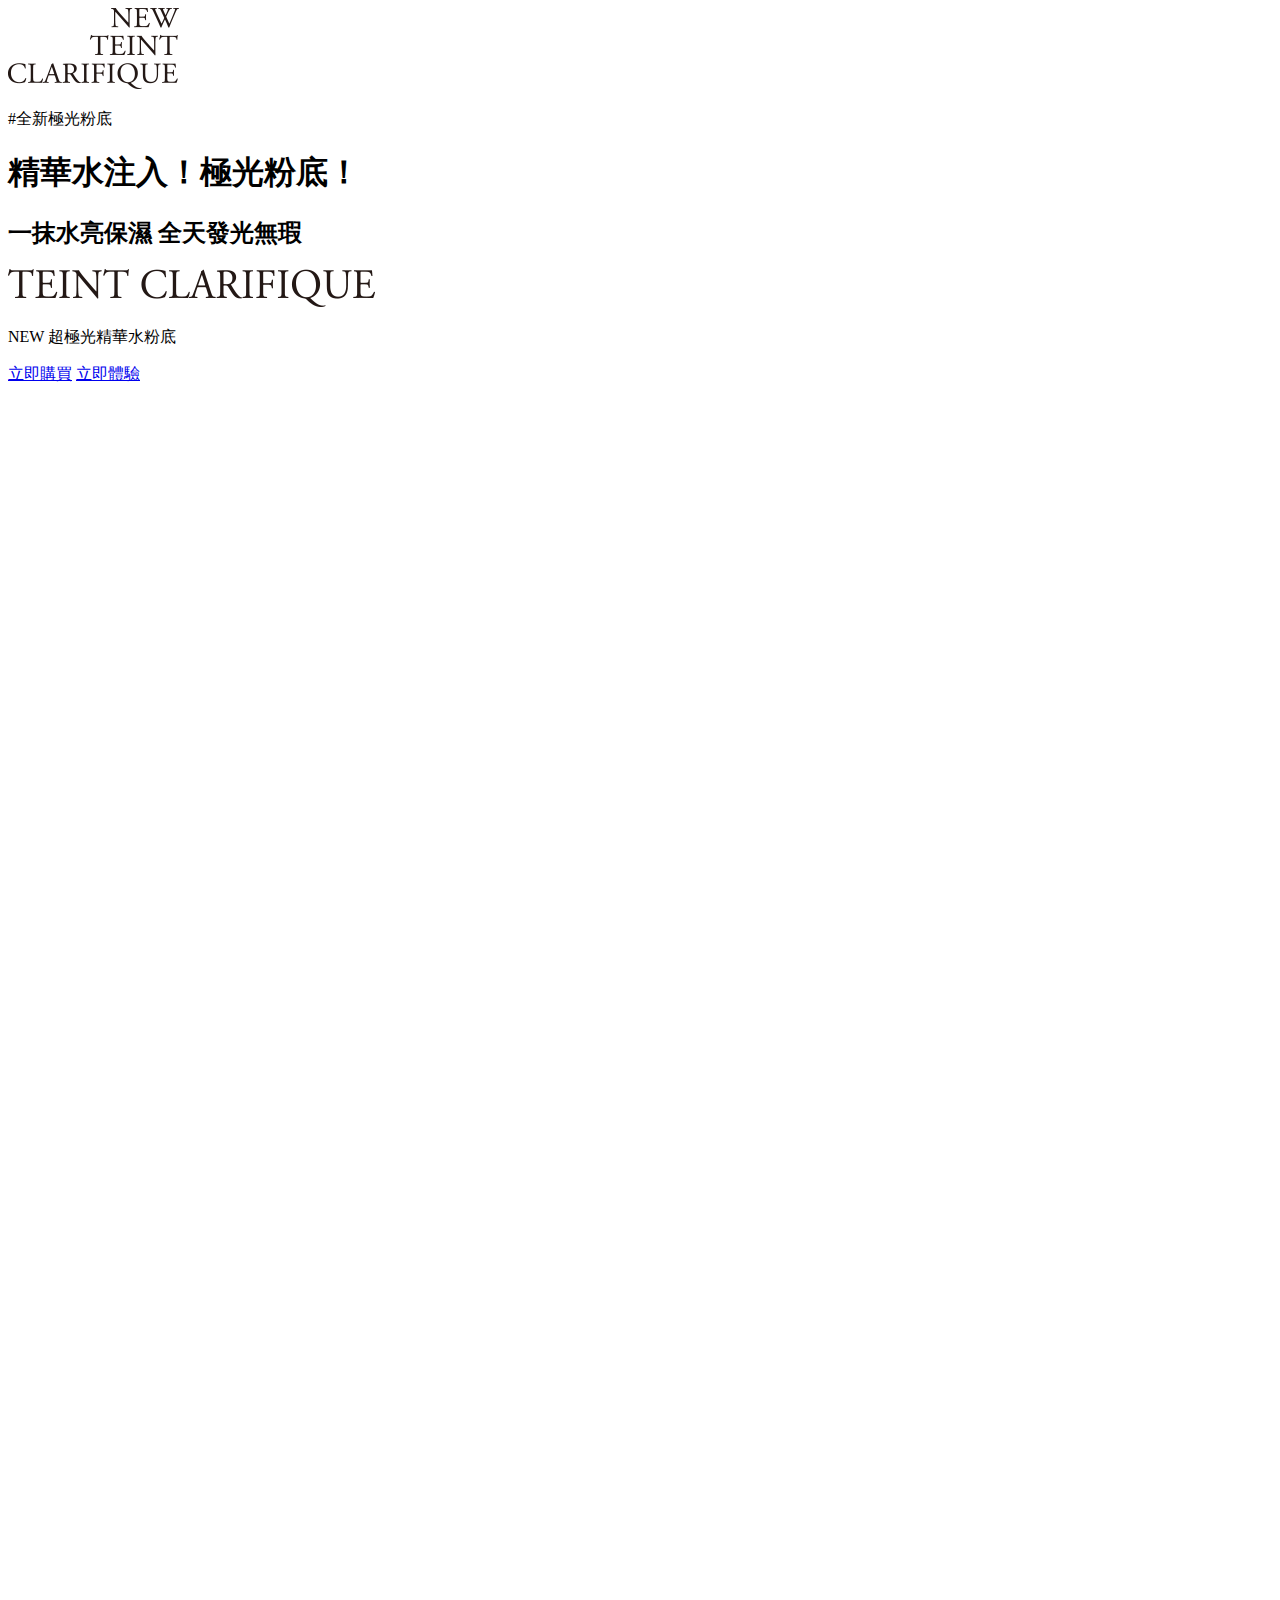
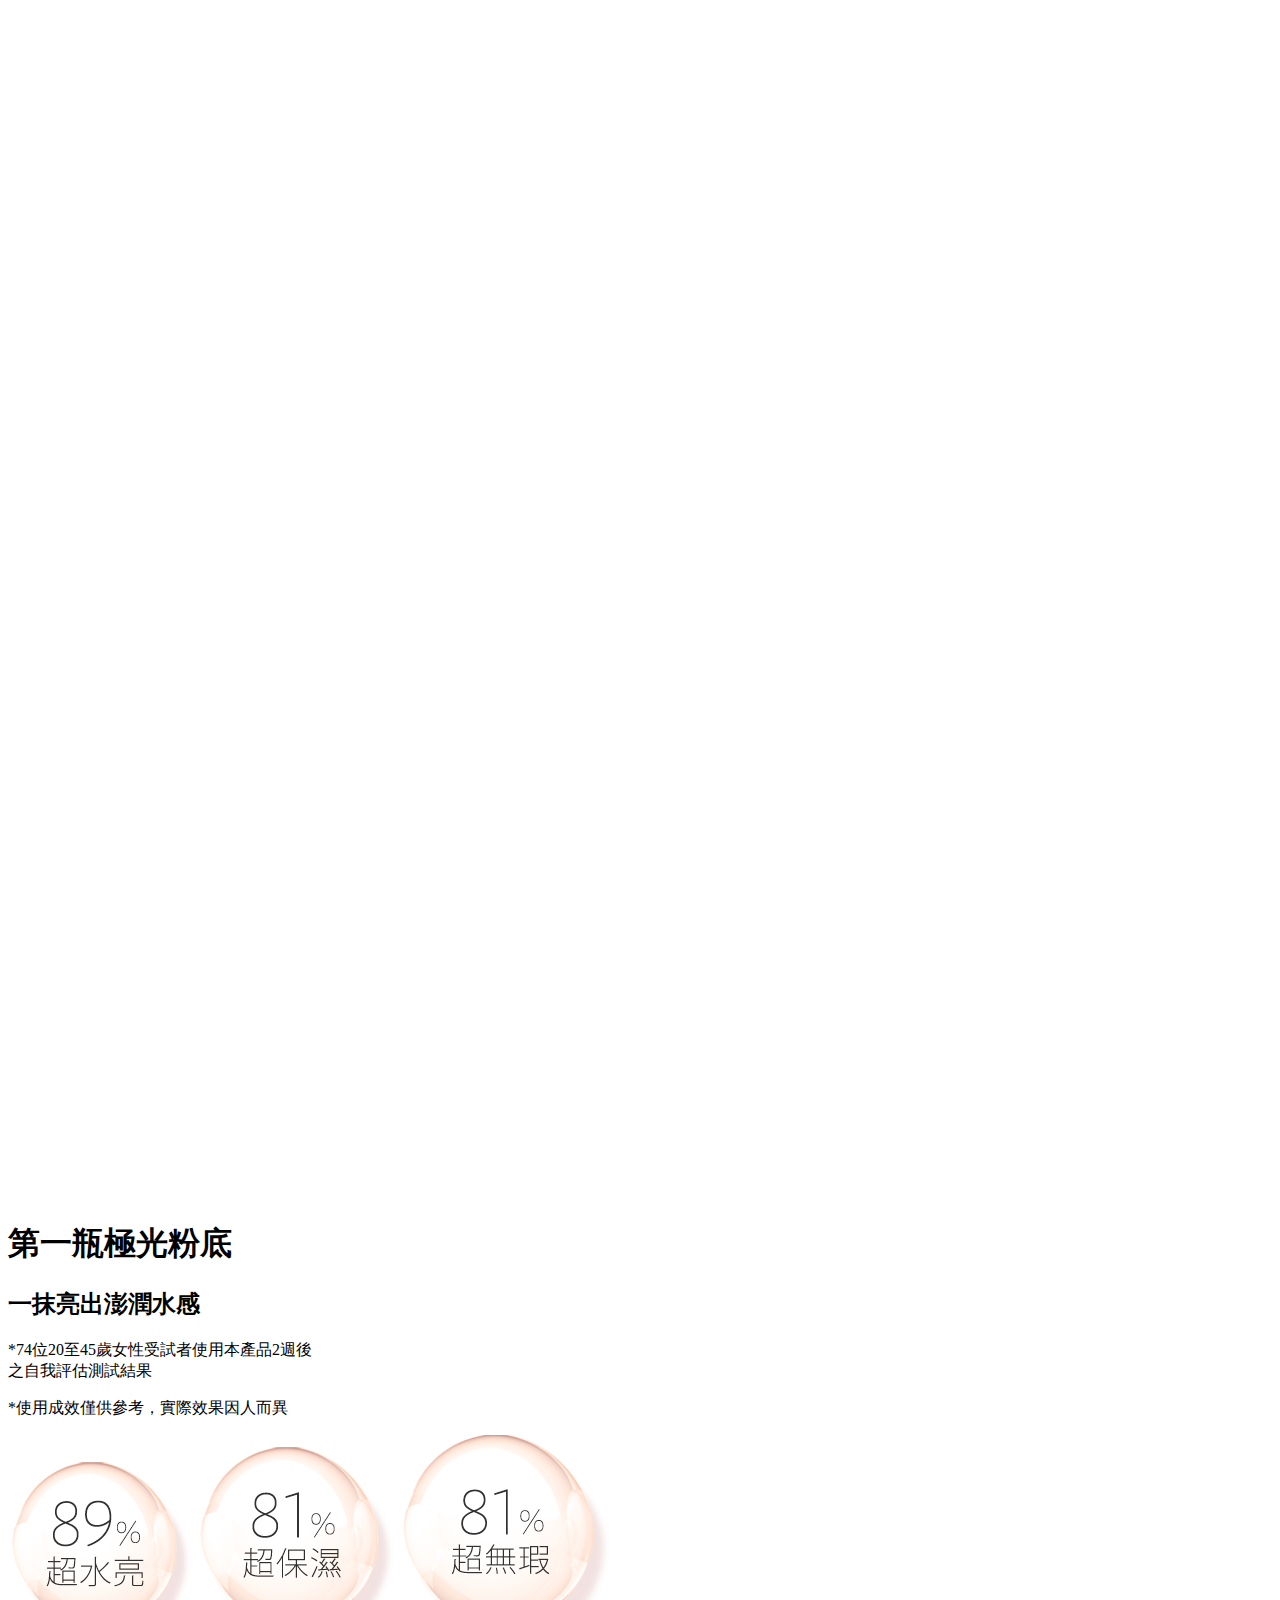
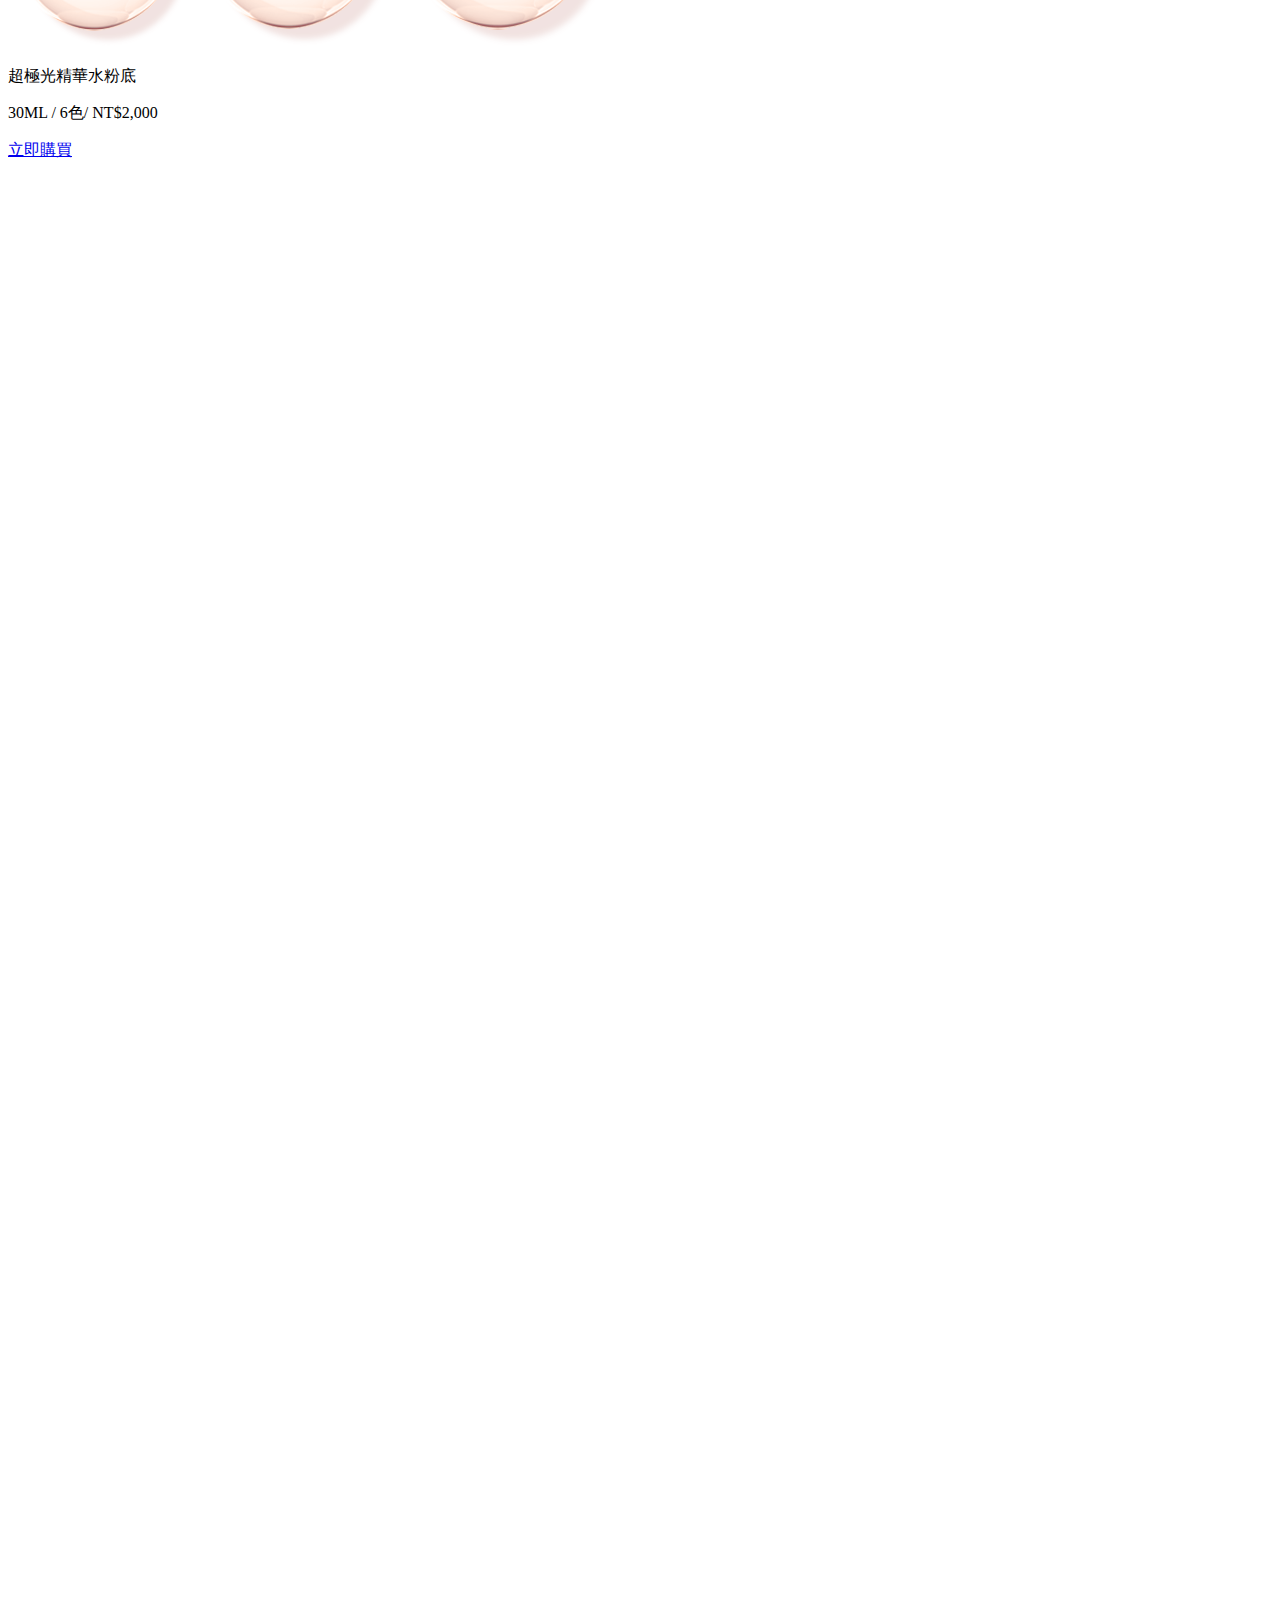
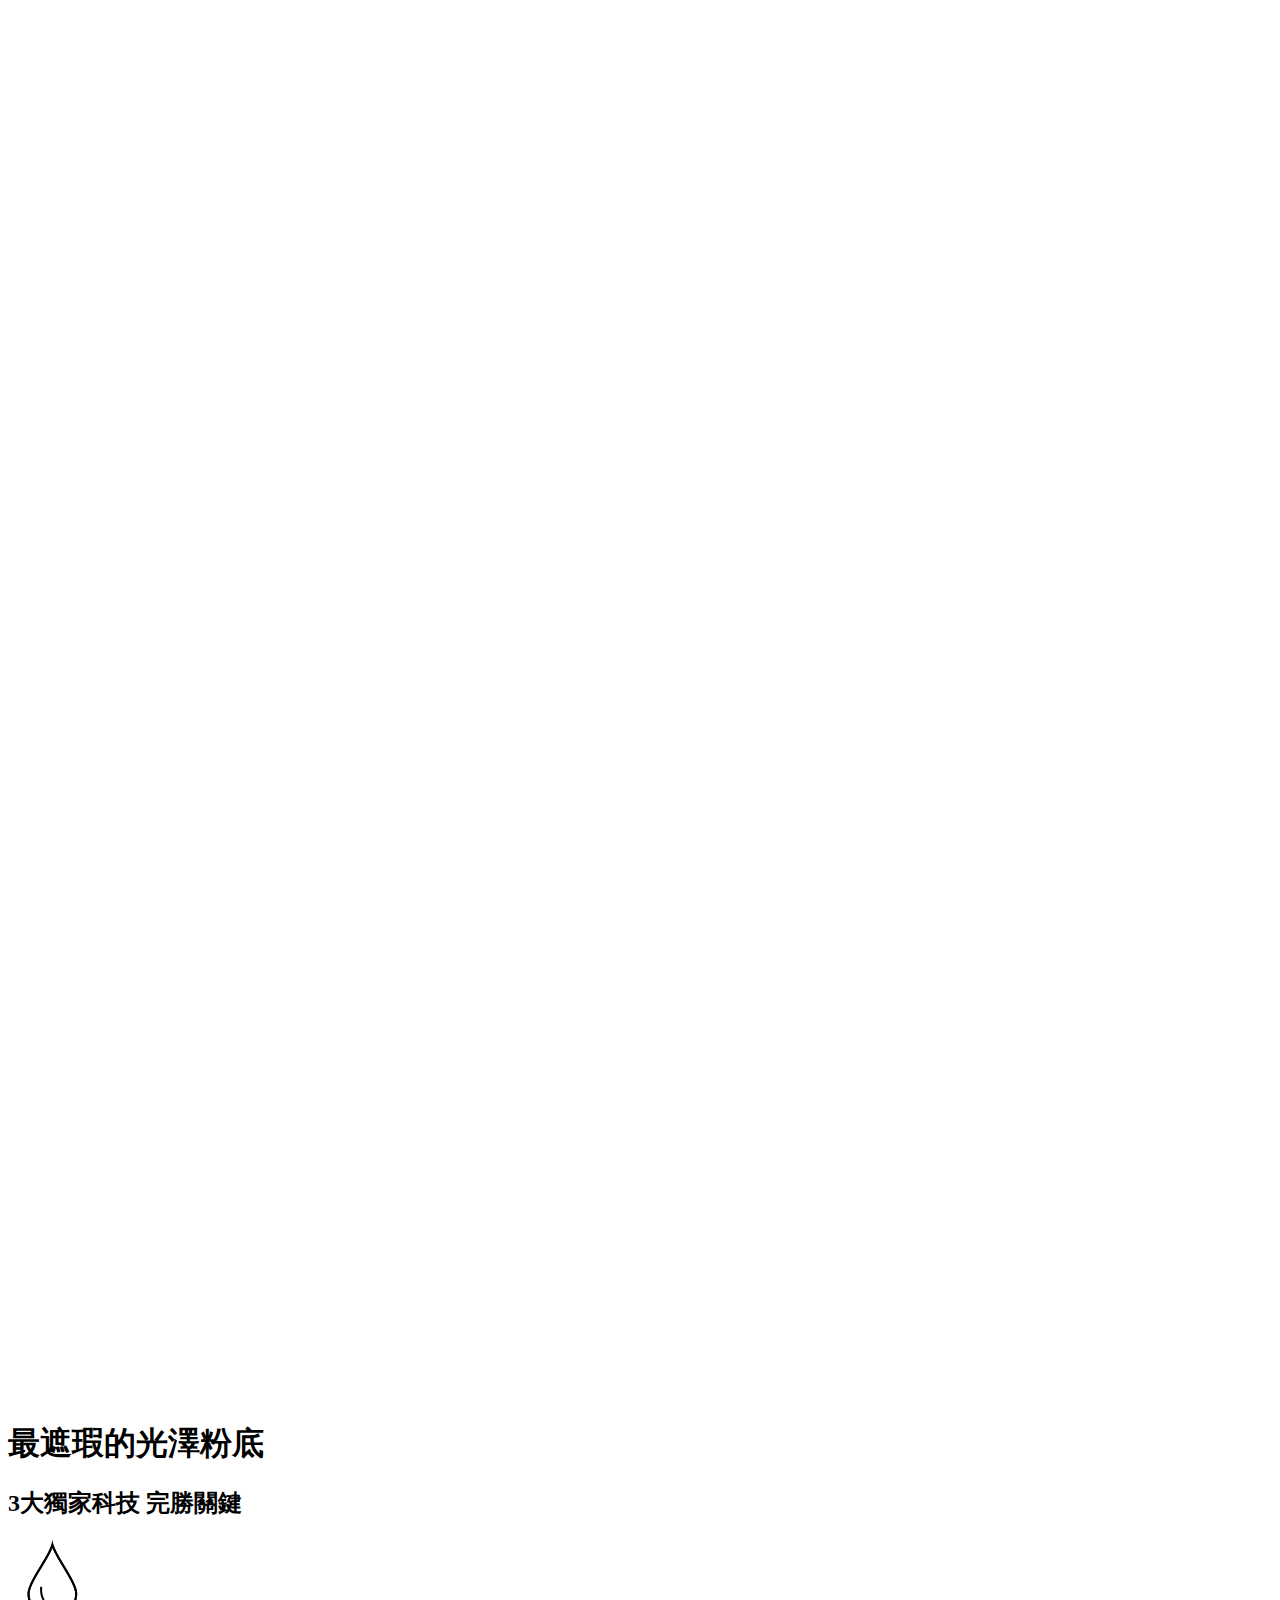
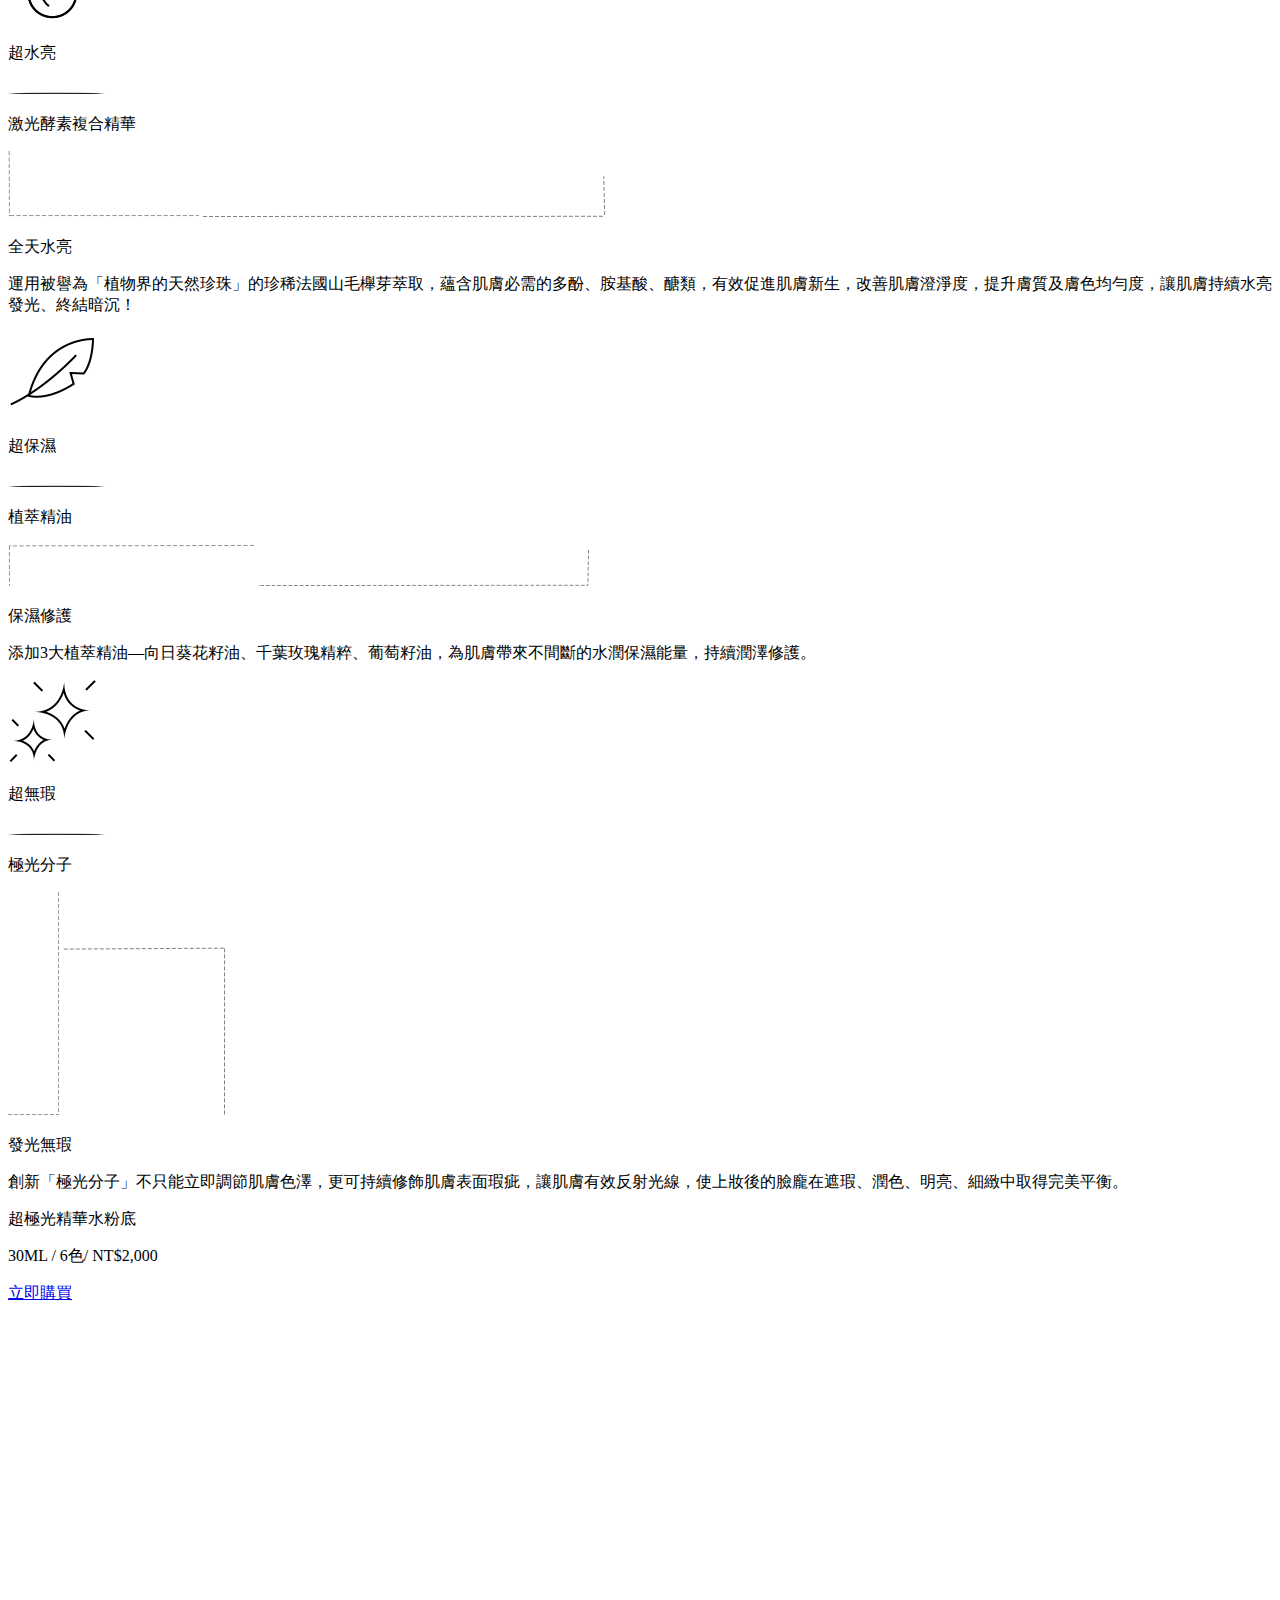
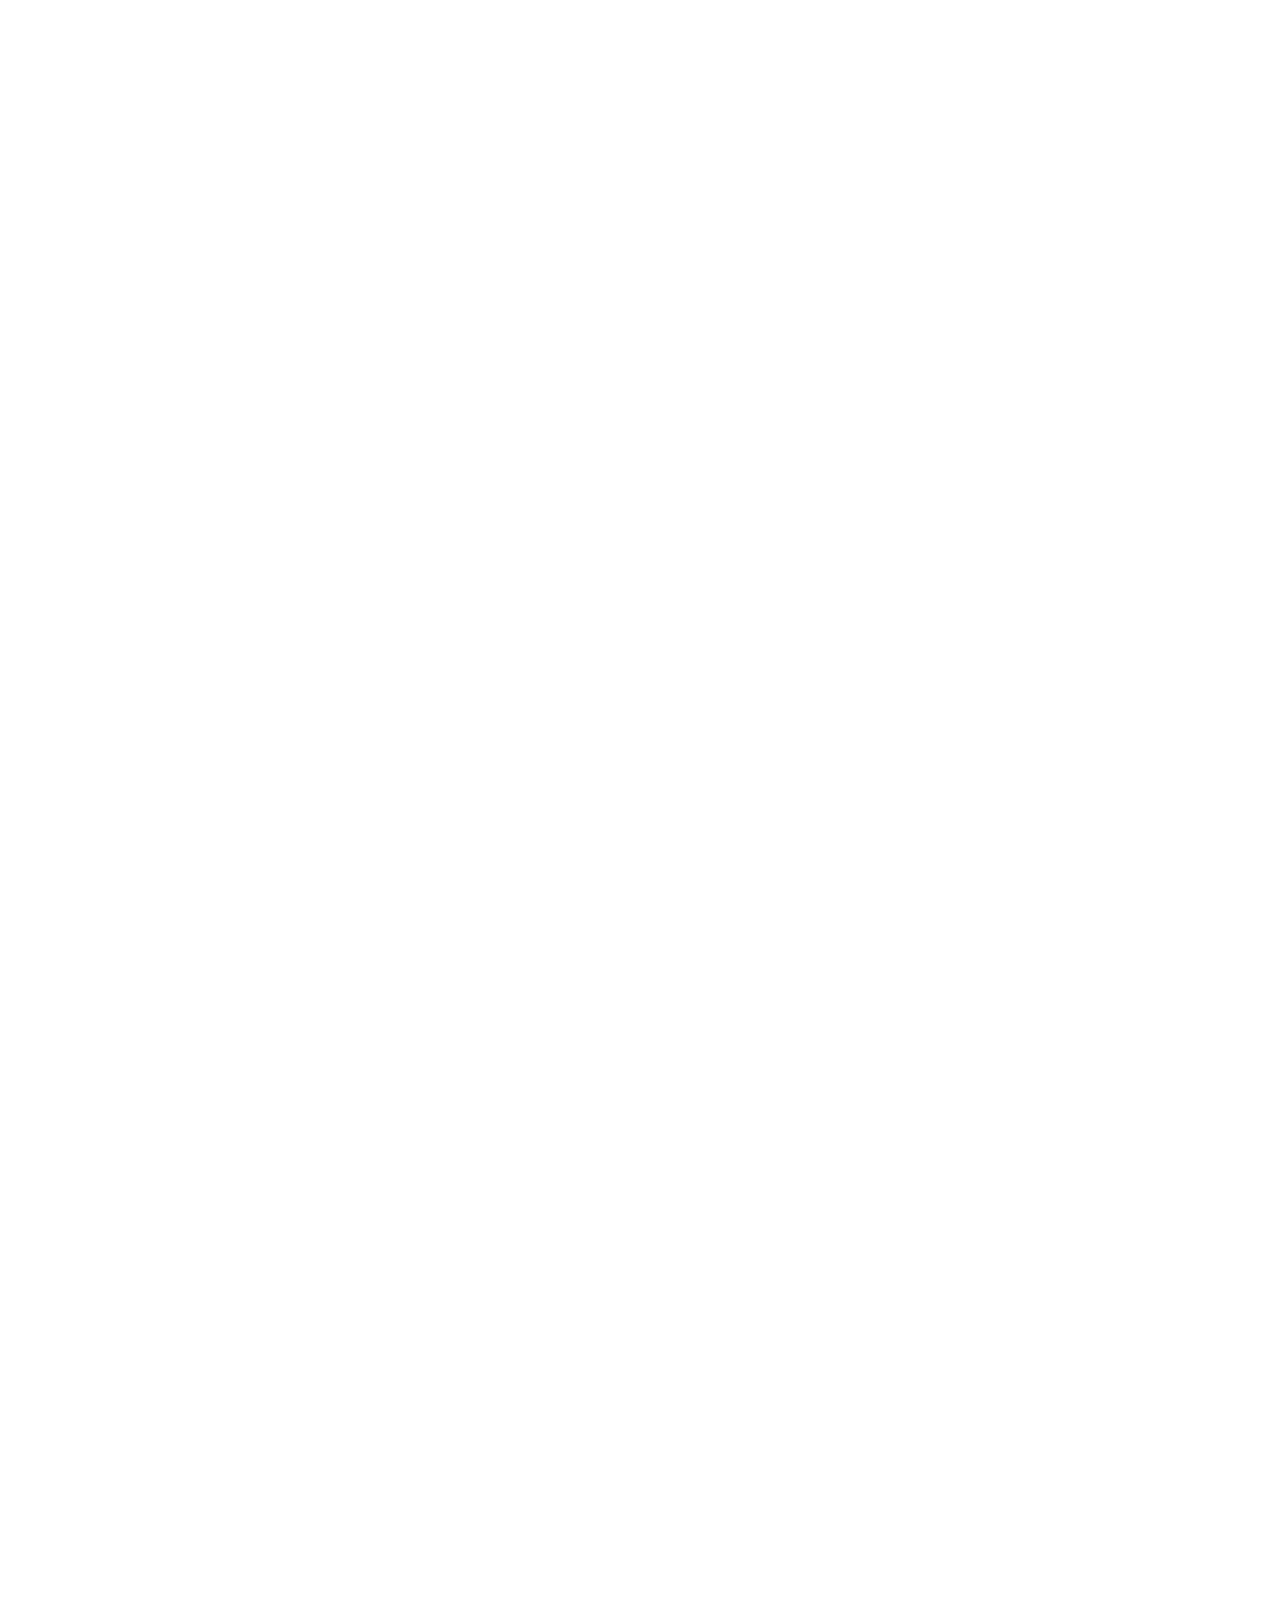
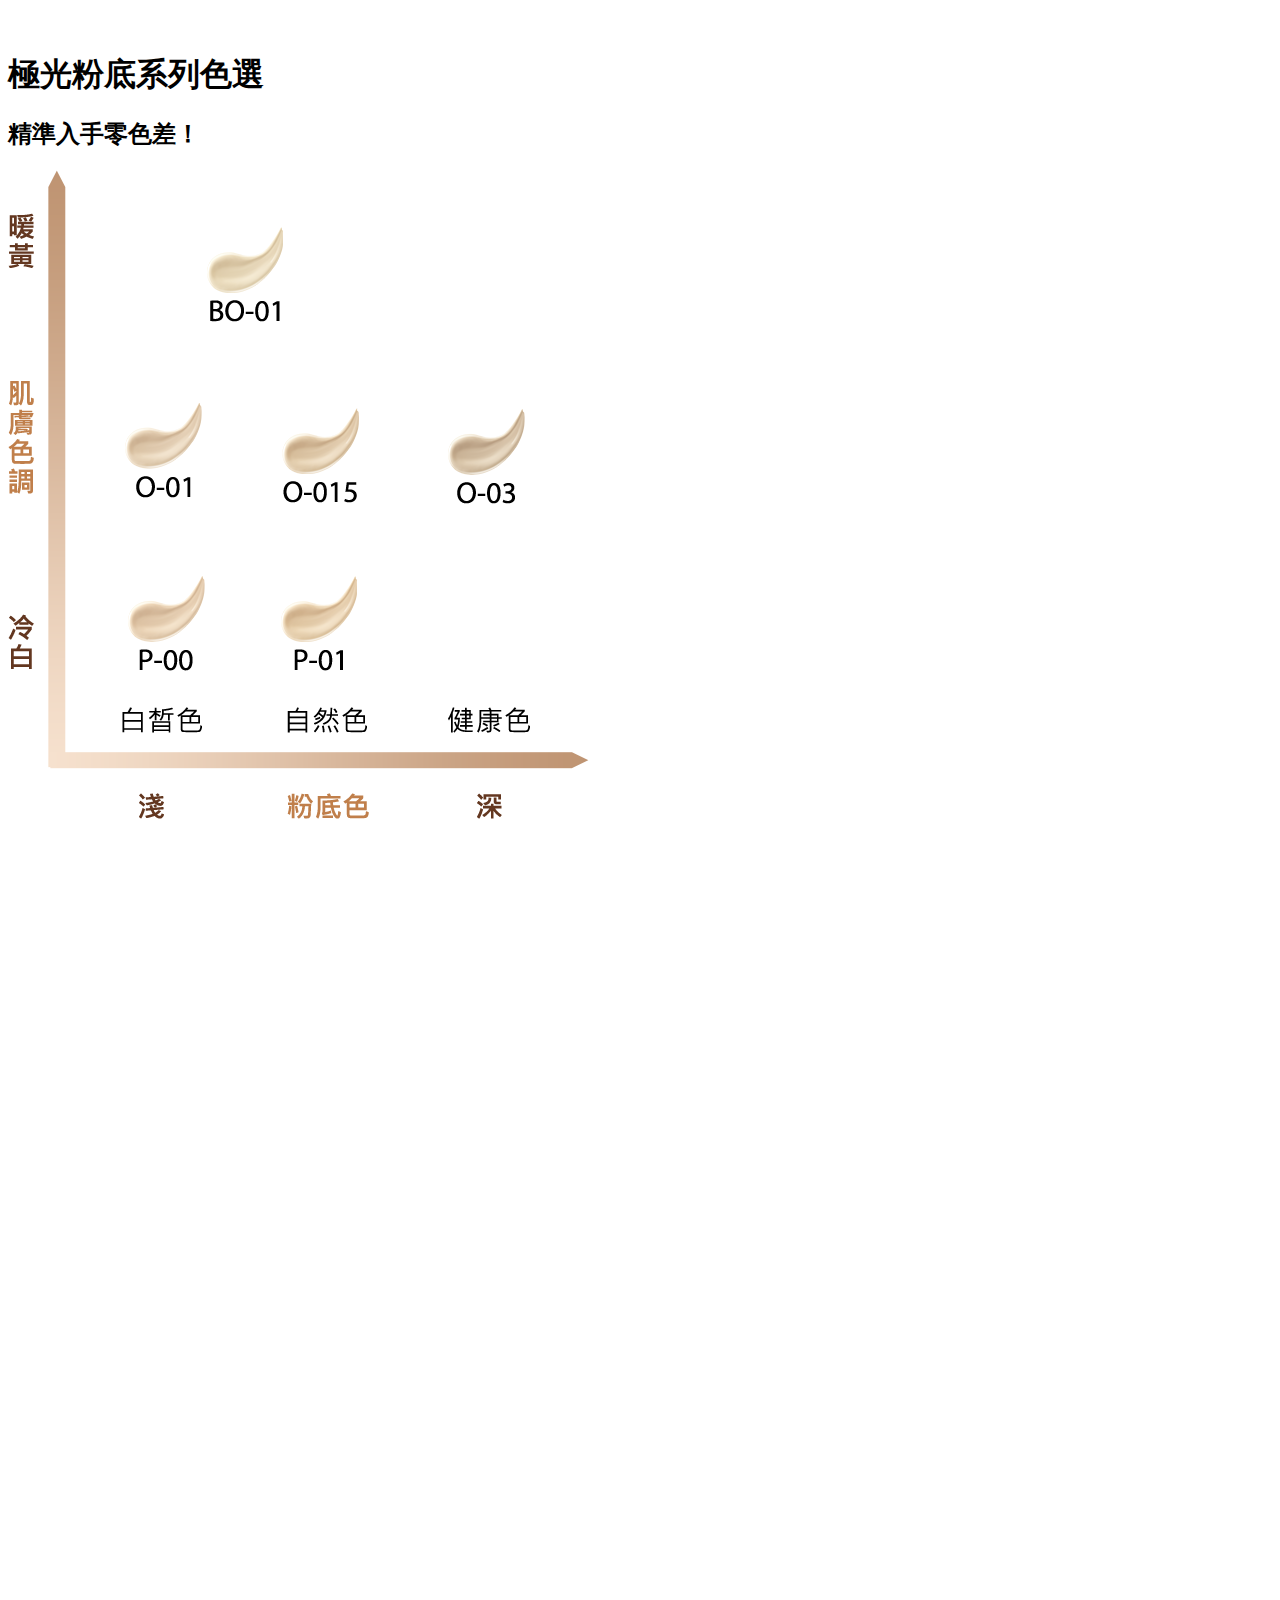
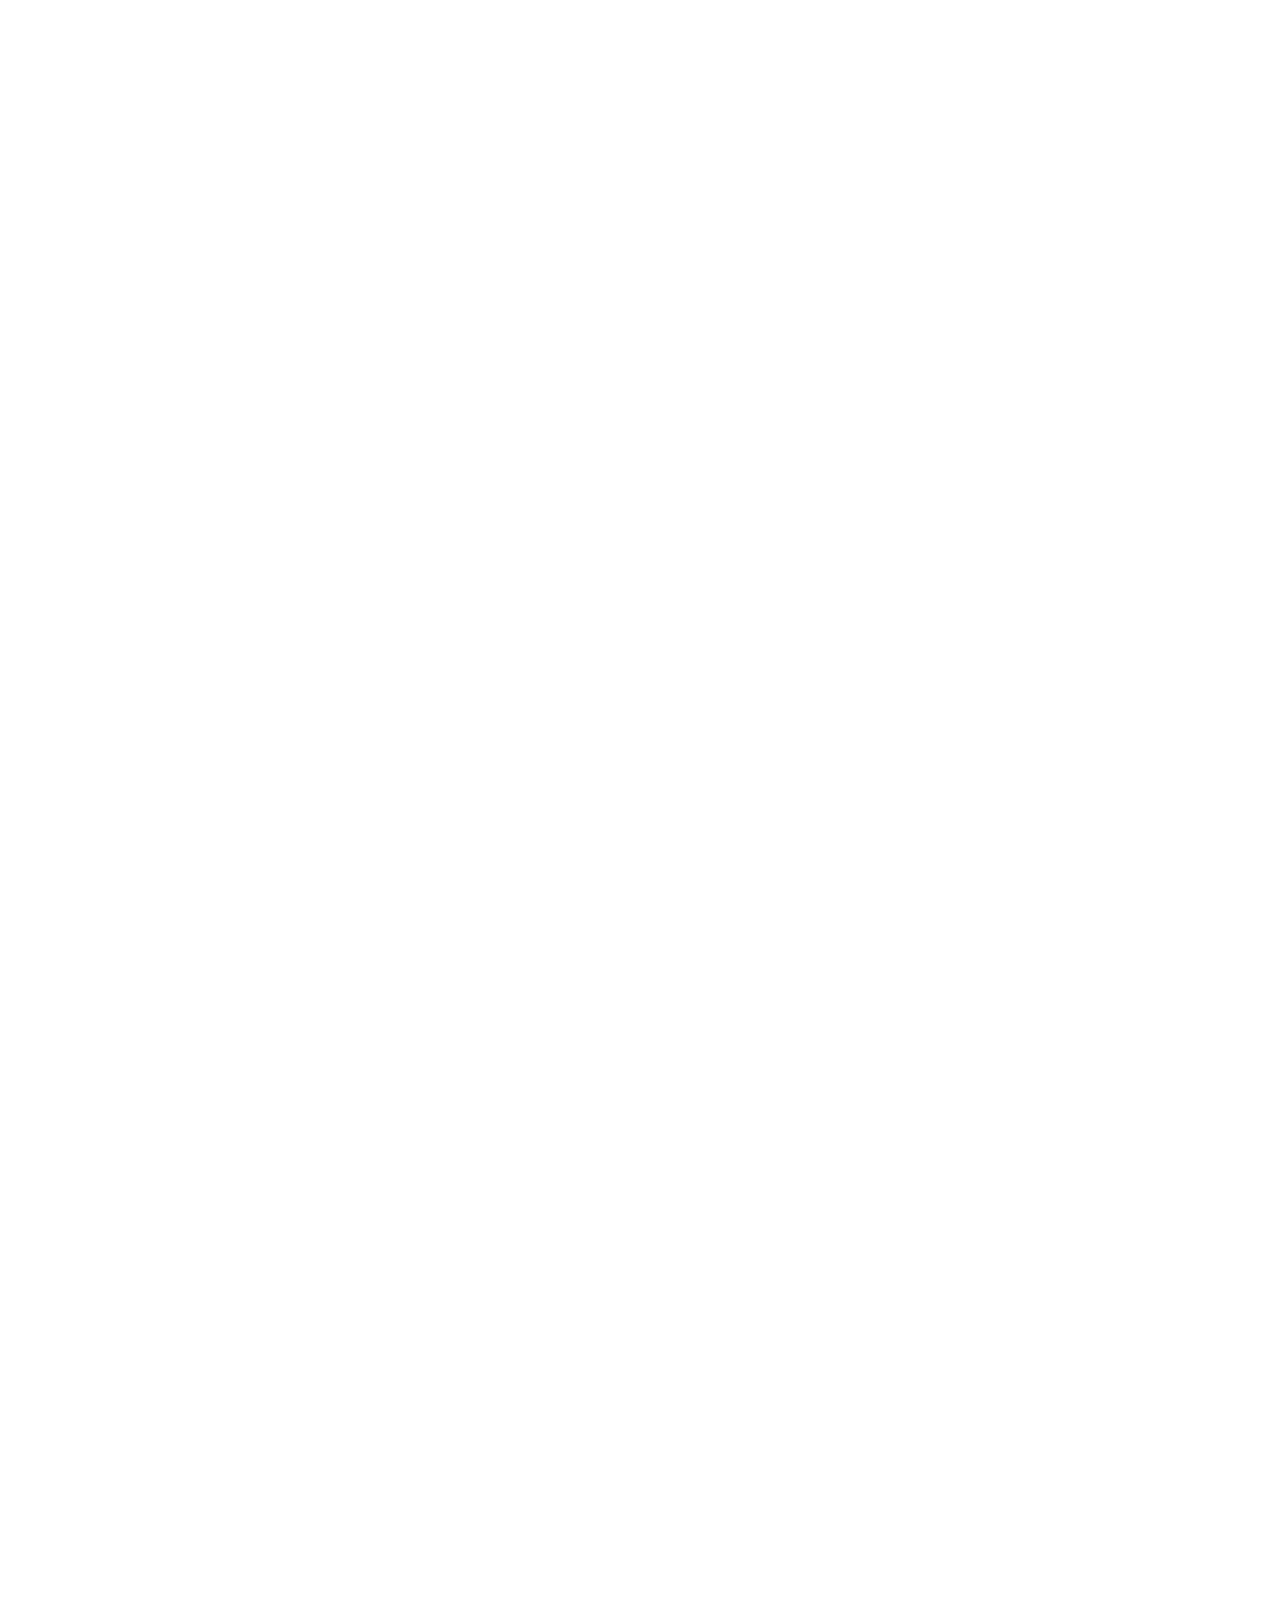
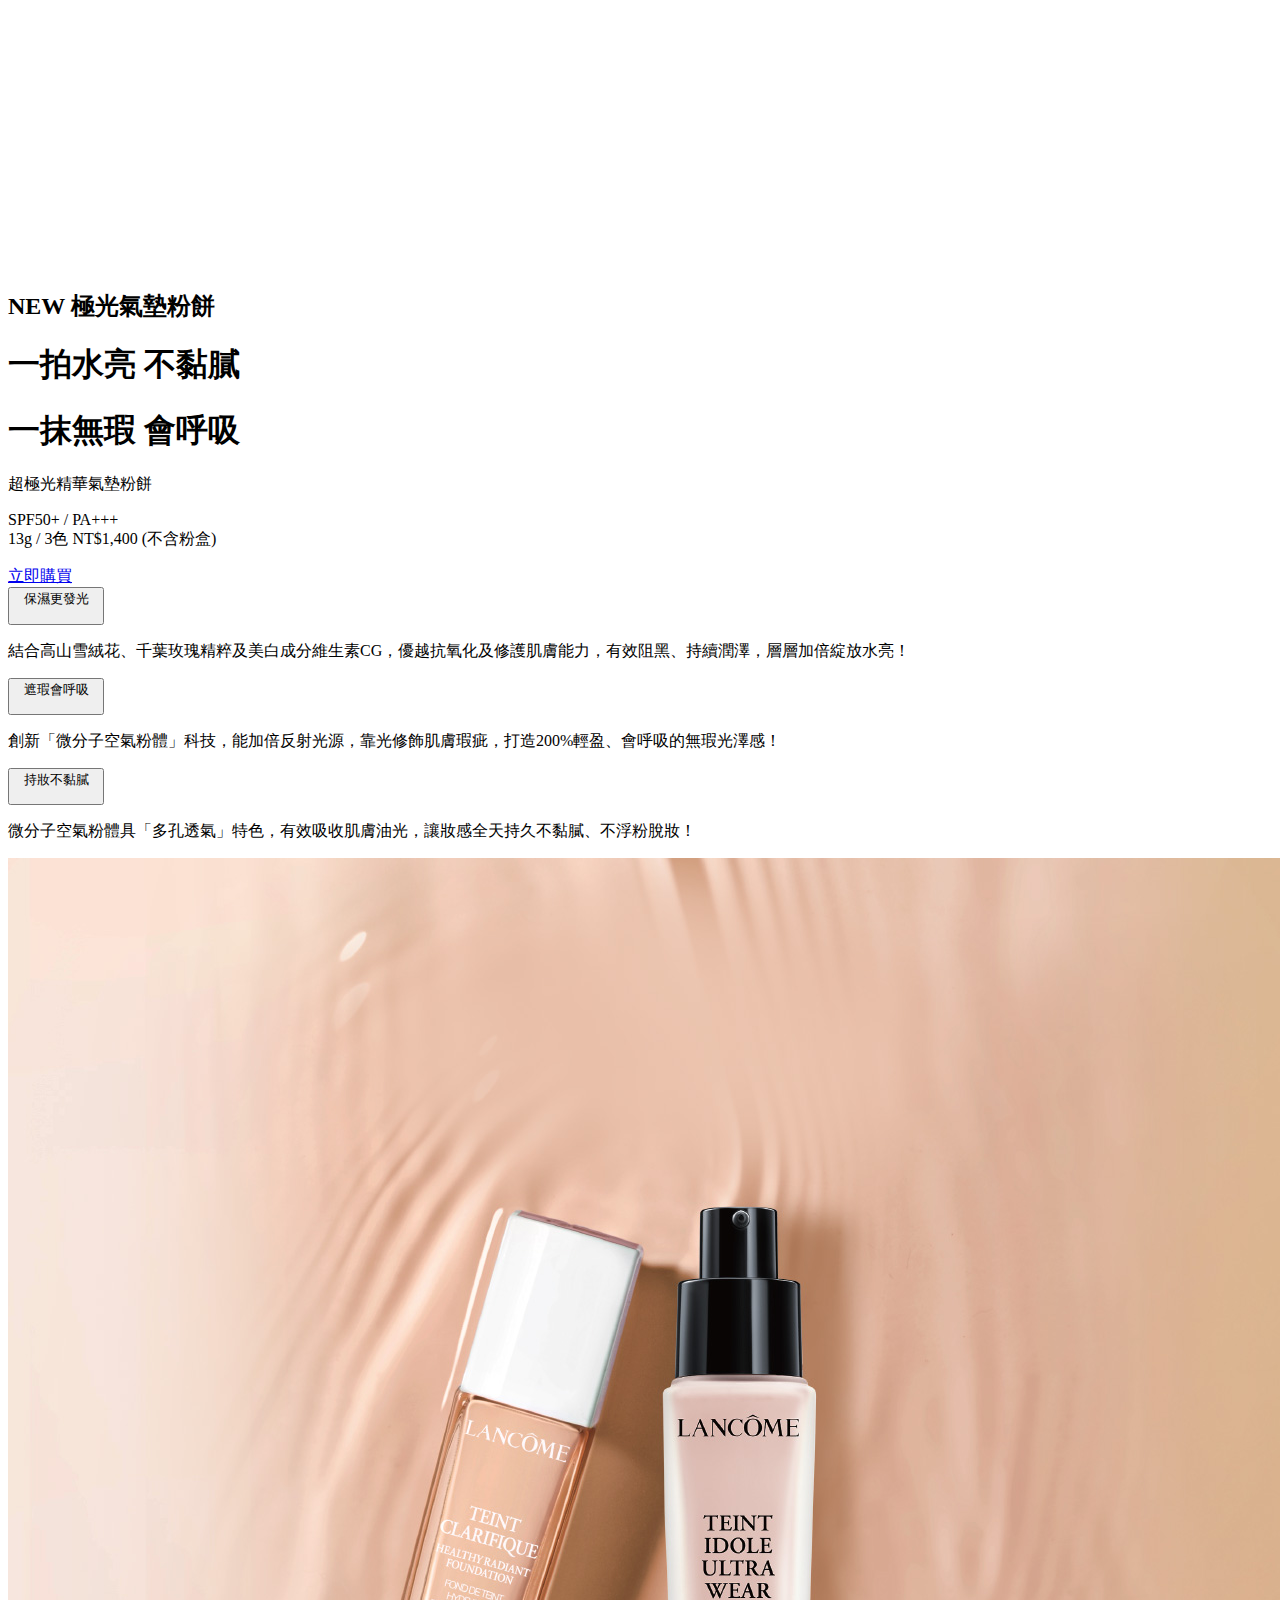
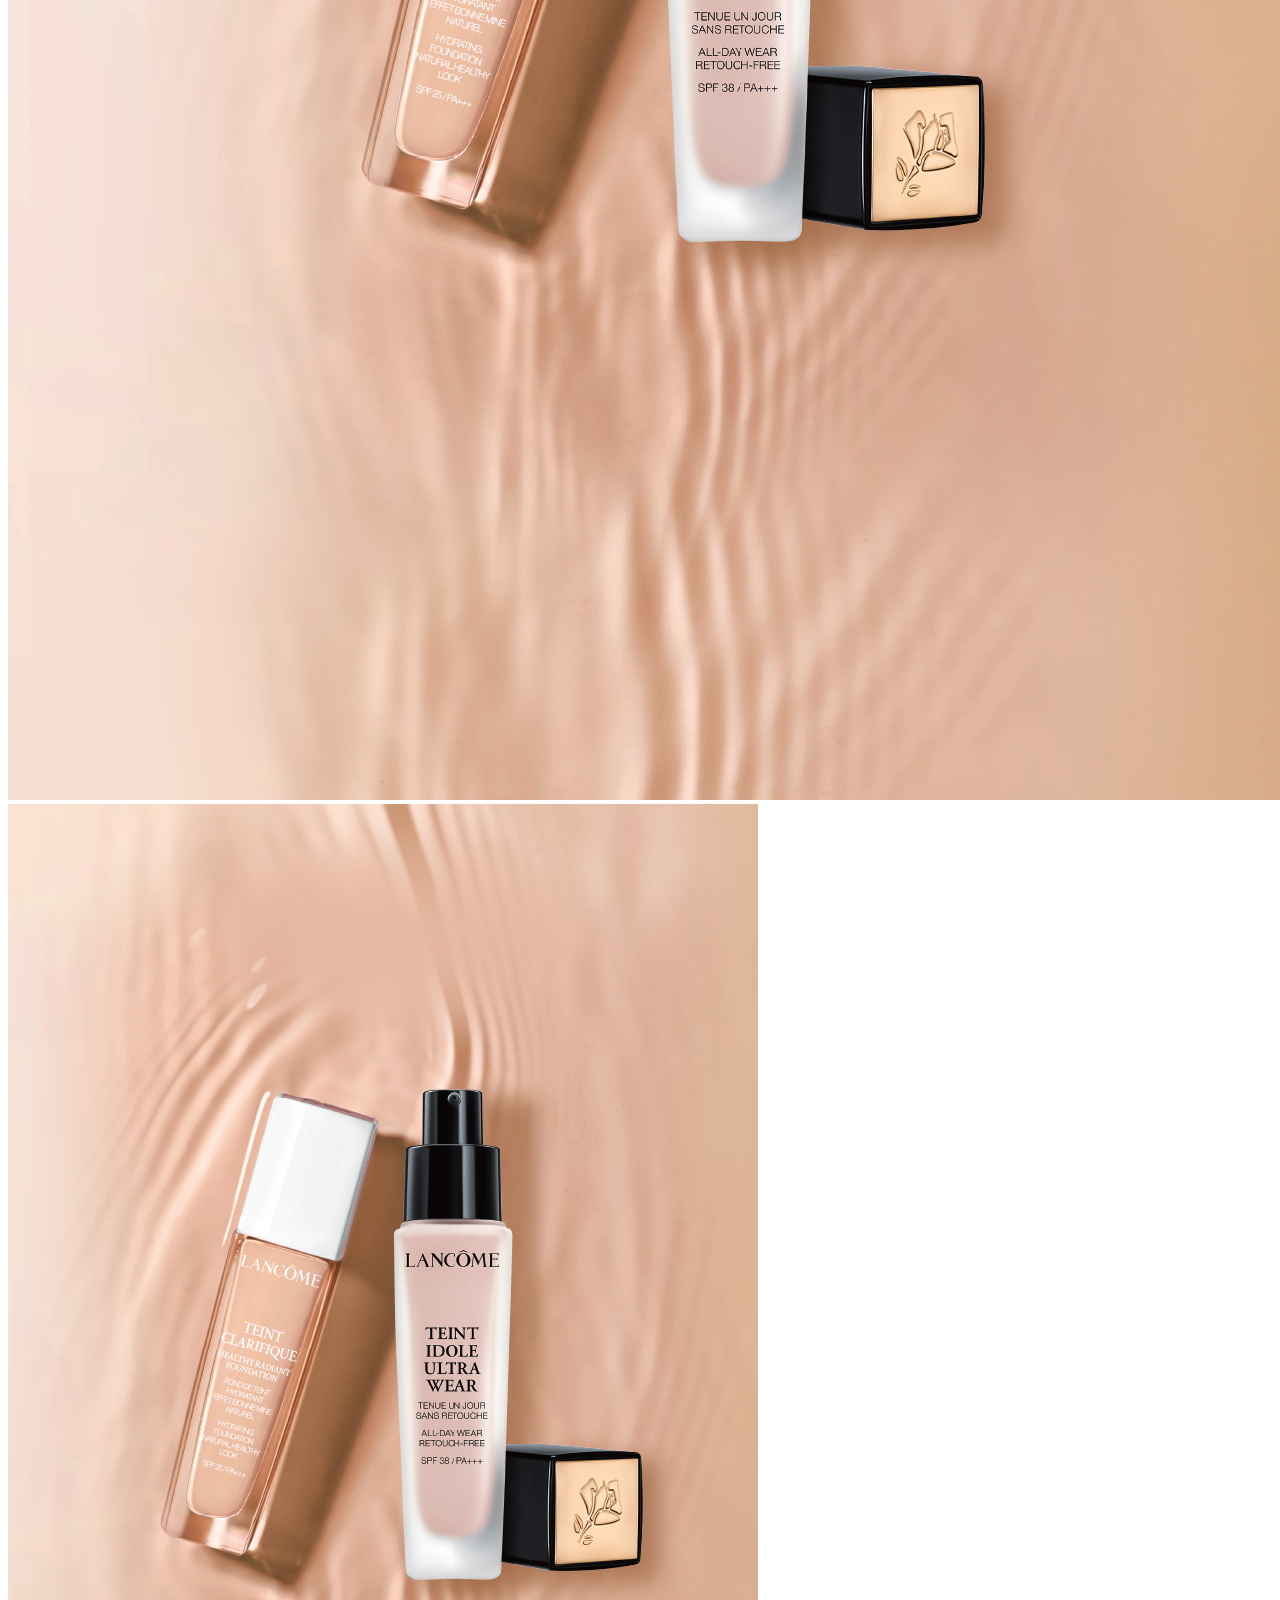
==== app/index.html @ 17068d6f "first commit" ====
<!DOCTYPE html>
<html>
  <head>
    <meta charset="UTF-8" />
    <meta
      name="viewport"
      content="width=device-width, initial-scale=1, user-scalable=no, maximum-scale=1.0"
    />
    <!-- CSS -->
    <link rel="stylesheet" href="css/all.css" />
  </head>

  <body>
    <div class="CLAFDT-wrap">
      <div class="kv-wrap">
        <span id="kv" class="adjust"></span><span id="Kv" class="adjust"></span
        ><span id="KV" class="adjust"></span>
        <div class="CLAFDT-content">
          <div class="CLAFDT-content-left pc">
            <img src="images/NEW-TEINT-CLARIFIQUE.png" alt="" />
            <p>#全新極光粉底</p>
          </div>
          <div class="CLAFDT-content-right animate">
            <div class="CLAFDT-content-right-tit">
              <h1>精華水注入！極光粉底！</h1>
              <h2>一抹水亮保濕 全天發光無瑕</h2>
            </div>
            <div class="CLAFDT-content-right-txt">
              <img src="images/TEINT-CLARIFIQUE.png" alt="" />
              <p><span>NEW</span> 超極光精華水粉底</p>
              <div class="CLAFDT-btn-wrap">
                <a
                  href="$url('Product-Show','pid','A01819-LAC')$"
                  class="js_quickshoppopin ll-btn ll-btn--black js_o2oClone"
                  ><span class="CLAFDT-btn-buy">立即購買</span></a
                >
                <a href="#coupon" class=" ll-btn ll-btn--black CLA-btn-try-btn"
                  ><span class="CLAFDT-btn-try">立即體驗</span></a
                >
              </div>
            </div>
          </div>
        </div>
      </div>
      <div class="section-2-wrap">
        <div class="bg-img">
          <img class="pc" src="images/CLAFDT-bg-pc_02_blank.gif" alt="" />
          <img class="mb" src="images/CLAFDT-bg-mb_02_blank.gif" alt="" />
        </div>
        <div class="CLAFDT-content animate">
          <div class="CLAFDT-content-tit">
            <h1>第一瓶極光粉底</h1>
            <h2>一抹亮出澎潤水感</h2>
            <!-- <span><img src="images/section-2-typo.png" alt=""/></span> -->
          </div>
          <div class="note">
            <p>
              *74位20至45歲女性受試者使用本產品2週後<br
                class="pc"
              />之自我評估測試結果
            </p>
            <p>*使用成效僅供參考，實際效果因人而異</p>
          </div>
          <div class="CLAFDT-content-bubble">
            <img src="images/bubble1.png" alt="" />
            <img src="images/bubble2.png" alt="" />
            <img src="images/bubble3.png" alt="" />
          </div>
          <div class="CLAFDT-btn-content">
            <p class="name">超極光精華水粉底</p>
            <p class="price">30ML / 6色/ NT$2,000</p>
            <div class="CLAFDT-btn-wrap">
              <a
                href="$url('Product-Show','pid','A01819-LAC')$"
                class="js_quickshoppopin ll-btn ll-btn--black js_o2oClone"
                ><span class="CLAFDT-btn-buy">立即購買</span></a
              >
            </div>
          </div>
        </div>
      </div>
      <div class="section-3-wrap">
        <div class="bg-img">
          <img class="pc" src="images/CLAFDT-bg-pc_03_blank.gif" alt="" />
          <img class="mb" src="images/CLAFDT-bg-mb_03_blank.gif" alt="" />
        </div>
        <div class="CLAFDT-content">
          <div class="CLAFDT-content-tit animate">
            <h1>最遮瑕的光澤粉底</h1>
            <h2>3大獨家科技 完勝關鍵</h2>
          </div>
          <div class="three-points-wrap">
            <div class="three-points">
              <div class="point1 point-item animate">
                <div class="top">
                  <img src="images/3-points-icon1.png" alt="" />
                  <p class="title">超水亮</p>
                  <img src="images/3-points-line.png" alt="" />
                  <p class="subtitle">激光酵素複合精華</p>
                </div>
                <div class="bottom-wrap">
                  <div class="bottom-wrap-item">
                    <img class="pc" src="images/3-points-line1-pc.png" alt="" />
                    <img class="mb" src="images/3-points-line1-mb.png" alt="" />
                  </div>
                  <div class="bottom-wrap-item">
                    <p>全天水亮</p>
                    <p>
                      運用被譽為「植物界的天然珍珠」的珍稀法國山毛櫸芽萃取，蘊含肌膚必需的多酚、胺基酸、醣類，有效促進肌膚新生，改善肌膚澄淨度，提升膚質及膚色均勻度，讓肌膚持續水亮發光、終結暗沉！
                    </p>
                  </div>
                </div>
              </div>
              <div class="point2 point-item animate">
                <div class="top">
                  <img src="images/3-points-icon2.png" alt="" />
                  <p class="title">超保濕</p>
                  <img src="images/3-points-line.png" alt="" />
                  <p class="subtitle">植萃精油</p>
                </div>
                <div class="bottom-wrap">
                  <div class="bottom-wrap-item">
                    <img class="pc" src="images/3-points-line2-pc.png" alt="" />
                    <img class="mb" src="images/3-points-line2-mb.png" alt="" />
                  </div>
                  <div class="bottom-wrap-item">
                    <p>保濕修護</p>
                    <p>
                      添加3大植萃精油—向日葵花籽油、千葉玫瑰精粹、葡萄籽油，為肌膚帶來不間斷的水潤保濕能量，持續潤澤修護。
                    </p>
                  </div>
                </div>
              </div>
              <div class="point3 point-item animate">
                <div class="top">
                  <img src="images/3-points-icon3.png" alt="" />
                  <p class="title">超無瑕</p>
                  <img src="images/3-points-line.png" alt="" />
                  <p class="subtitle">極光分子</p>
                </div>
                <div class="bottom-wrap">
                  <div class="bottom-wrap-item">
                    <img class="pc" src="images/3-points-line3-pc.png" alt="" />
                    <img class="mb" src="images/3-points-line3-mb.png" alt="" />
                  </div>
                  <div class="bottom-wrap-item">
                    <p>發光無瑕</p>
                    <p>
                      創新「極光分子」不只能立即調節肌膚色澤，更可持續修飾肌膚表面瑕疵，讓肌膚有效反射光線，使上妝後的臉龐在遮瑕、潤色、明亮、細緻中取得完美平衡。
                    </p>
                  </div>
                </div>
              </div>
            </div>
          </div>
          <div class="CLAFDT-btn-content">
            <p class="name">超極光精華水粉底</p>
            <p class="price">30ML / 6色/ NT$2,000</p>
            <div class="CLAFDT-btn-wrap">
              <a
                href="$url('Product-Show','pid','A01819-LAC')$"
                class="js_quickshoppopin ll-btn ll-btn--black js_o2oClone"
                ><span class="CLAFDT-btn-buy">立即購買</span></a
              >
            </div>
          </div>
        </div>
      </div>
      <div class="section-4-wrap">
        <div class="bg-img">
          <img class="pc" src="images/CLAFDT-bg-pc_04_blank.gif" alt="" />
          <img class="mb" src="images/CLAFDT-bg-mb_04_blank.gif" alt="" />
        </div>
        <div class="CLAFDT-content animate">
          <div class="CLAFDT-content-tit">
            <h1>極光粉底系列色選</h1>
            <h2>精準入手零色差！</h2>
          </div>
          <div class="FDT-color">
            <img src="images/FDT-color.png" alt="" />
          </div>
        </div>
      </div>
      <div class="section-5-wrap">
        <div class="bg-img">
          <img class="pc" src="images/CLAFDT-bg-pc_05_blank.gif" alt="" />
          <img class="mb" src="images/CLAFDT-bg-mb_05_blank.gif" alt="" />
        </div>
        <div class="CLAFDT-content">
          <div class="CLAFDT-content-tit-wrap">
            <h2><span>NEW</span> 極光氣墊粉餅</h2>
            <div class="CLAFDT-content-tit">
              <h1 class="animate"><span>一拍</span>水亮 不黏膩</h1>
              <h1 class="animate"><span>一抹</span>無瑕 會呼吸</h1>
            </div>
          </div>
          <div class="CLAFDT-btn-content">
            <p class="name">超極光精華氣墊粉餅</p>
            <p class="price">
              SPF50+ / PA+++ <br />
              13g / 3色 NT$1,400 (不含粉盒)
            </p>
            <div class="CLAFDT-btn-wrap">
              <a
                href="$url('Product-Show','pid','A01819-LAC')$"
                class="js_quickshoppopin ll-btn ll-btn--black js_o2oClone"
              >
                <span class="CLAFDT-btn-buy">立即購買</span>
              </a>
            </div>
          </div>
          <div class="more-info-wrap animate">
            <div class="info1 info-item">
              <div class="button-wrap">
                <button
                  class="button-wrap-button Button Button-primary Button-primary-hollow"
                  type="button"
                >
                  <span class="button-text">保濕更發光</span>
                  <figure class="button-icon"></figure>
                </button>
              </div>
              <div class="info-text">
                <p>
                  結合高山雪絨花、千葉玫瑰精粹及美白成分維生素CG，優越抗氧化及修護肌膚能力，有效阻黑、持續潤澤，層層加倍綻放水亮！
                </p>
              </div>
            </div>
            <div class="info2 info-item">
              <div class="button-wrap">
                <button
                  class="button-wrap-button Button Button-primary Button-primary-hollow"
                  type="button"
                >
                  <span class="button-text">遮瑕會呼吸</span>
                  <figure class="button-icon"></figure>
                </button>
              </div>
              <div class="info-text">
                <p>
                  創新「微分子空氣粉體」科技，能加倍反射光源，靠光修飾肌膚瑕疵，打造200%輕盈、會呼吸的無瑕光澤感！
                </p>
              </div>
            </div>
            <div class="info3 info-item">
              <div class="button-wrap">
                <button
                  class="button-wrap-button Button Button-primary Button-primary-hollow"
                  type="button"
                >
                  <span class="button-text">持妝不黏膩</span>
                  <figure class="button-icon"></figure>
                </button>
              </div>
              <div class="info-text">
                <p>
                  微分子空氣粉體具「多孔透氣」特色，有效吸收肌膚油光，讓妝感全天持久不黏膩、不浮粉脫妝！
                </p>
              </div>
            </div>
          </div>
        </div>
      </div>
      <div class="section-3-2-wrap">
        <span id="COMPARISON" class="adjust"></span>
        <span id="Comparison" class="adjust"></span>
        <span id="comparison" class="adjust"></span>
        <div class="bg-img">
          <img class="pc" src="images/CLAFDT-bg-pc_07.jpg" alt="" />
          <img class="mb" src="images/CLAFDT-bg-mb_07.jpg" alt="" />
        </div>
        <div class="CLAFDT-content ">
          <div class="CLAFDT-content-tit animate">
            <h1>粉底雙天后</h1>
            <h2>實現妳對底妝所有期待</h2>
          </div>
          <div class="bubble-wrap">
            <div class="bubble">
              <img src="images/NEW.png" alt="NEW" />
              <span class="bubble-item">
                <p>發光<br />無瑕</p>
              </span>
            </div>
            <div class="bubble">
              <img src="images/NO1.png" alt="NO1" />
              <span class="bubble-item">
                <p>輕盈<br />持久</p>
              </span>
            </div>
          </div>
          <div class="bottom-wrap">
            <div class="bottom-wrap-item animate">
              <img
                src="images/section-3-2-typo_01.png"
                alt="超極光精華水粉底"
              />
              <p class="animate">最遮瑕的光澤粉底</p>
              <ul>
                <li>推薦給乾性/混合偏乾肌膚使用</li>
                <li>水亮光妝效</li>
                <li>發光無瑕不暗沉</li>
                <li>共6色</li>
              </ul>
            </div>
            <div class="bottom-wrap-item animate">
              <img
                src="images/section-3-2-typo_02.png"
                alt="零粉感超持久粉底"
              />
              <p class="animate">最水潤的持久粉底</p>
              <ul>
                <li>推薦給混合/油性肌膚使用</li>
                <li>微霧光妝效</li>
                <li>24H服貼零乾紋</li>
                <li>共12色</li>
              </ul>
            </div>
          </div>
          <div class="CLAFDT-btn-wrap">
            <a href="#coupon" class=" ll-btn ll-btn--black CLA-btn-try-btn">
              <span class="CLAFDT-btn-try">立即體驗</span>
            </a>
            <a
              href="$url('Product-Show','pid', 'A00961-LAC')$#coupon"
              class=" ll-btn ll-btn--black CLA-btn-try-btn"
              target="_blank"
            >
              <span class="CLAFDT-btn-try">立即體驗</span>
            </a>
          </div>
        </div>
      </div>
      <div class="section-6-wrap">
        <span id="coupon" class="adjust"></span>
        <span id="Coupon" class="adjust"></span>
        <span id="COUPON" class="adjust"></span>
        <div class="CLAFDT-content">
          <div class="CLAFDT-content-tit  animate">
            <h1>超極光精華水粉底</h1>
            <h2>一抹水亮保濕 全天發光無瑕</h2>
          </div>
          <div class="bottom">
            <div class="CLAFDT-form">
              <p>
                填寫完整資料，憑簡訊至蘭蔻專櫃體驗「超極光精華水粉底」，即可獲得「極光粉底體驗組」乙份，數量有限，每人限領一次，送完為止。(恕不與其他兌換活動重複領取)
              </p>
              <div class="eventpage_oto_wrapper o2o-complex" id="CLAFDT-form">
                <div class="event_oto">
                  <div class="event_content">
                    <form class="mt-4" style="text-align: left;">
                      <div class="form-group">
                        <label for="name">姓名</label>
                        <input type="text" class="form-control" id="name">
                      </div>
                      <div class="form-group">
                        <label for="tel">電話</label>
                        <input type="tel" class="form-control" id="tel">
                      </div>
                      <div class="form-group">
                        <label for="email">E-mail</label>
                        <input type="email" class="form-control" id="email" aria-describedby="emailHelp">
                      </div>
                      <div class="form-group form-check">
                        <input type="checkbox" class="form-check-input" id="exampleCheck1">
                        <label class="form-check-label" for="exampleCheck1">提醒您送出資料後，即代表您同意將此資料提供予Lancôme 蘭蔻進行行銷處理與使用<a href="http://www.lancome.com.tw/customer-service-security-policy.html" target="_blank">[詳細個人資料權益說明]</a></label>
                      </div>
                      <button type="submit" class="btn btn-lg btn-block btn-dark">送出</button>
                    </form>
                    <div class="note-wrap note">
                      <ul>
                        <li>
                          ◦ 活動期間：2020/3/6(五)~2020/5/17(日)。
                        </li>
                        <li>
                          ◦ 贈品以現場實物為準，蘭蔻保留更改內容物的權利。
                        </li>
                        <li>◦ 活動期間每人限兌換一次，限本人兌換。</li>
                        <li>
                          ◦ 如遇手機設定不接收廣告簡訊，恕不再補發敬請見諒。
                        </li>
                        <li>
                          ◦
                          母親節預購會及首四日恕不提供兌換，百貨母親節時間詳見蘭蔻網站。
                        </li>
                      </ul>
                    </div>
                    <div class="response_box"><span></span></div>
                  </div>
                </div>
              </div>
            </div>
            <div class="CLAFDT-gift  animate">
              <img src="images/section-6-gift.png" alt="" />
            </div>
          </div>
          <div class="bottom-new animate">
            <div class="CLAFDT-content-left">
              <img src="images/section-6-gift-2.png" alt="" />
            </div>
            <div class="CLAFDT-content-right">
              <div class="CLAFDT-content-tit">
                <h1>新品上市 限時加碼</h1>
                <h2><img src="images/buy-1-ge-3.png" alt="" /></h2>
              </div>
              <div class="CLAFDT-btn-content">
                <p class="name">極光粉底發光組</p>
                <p class="price">價值$3,041 <span>優惠價 $2,000</span></p>
                <div class="CLAFDT-btn-wrap">
                  <a
                    href="$url('Product-Show','pid','A01819-LAC')$"
                    class="js_quickshoppopizn ll-btn ll-btn--black js_o2oClone"
                    ><span class="CLAFDT-btn-buy">立即購買</span></a
                  >
                </div>
              </div>
            </div>
          </div>
        </div>
      </div>
    </div>

    <script src="https://code.jquery.com/jquery-3.2.1.min.js"></script>
    <script src="lib/jquery.isonscreen.min.js"></script>
    <script type="text/javascript" src="js/common.js"></script>

    <script>
      $(function() {
        // 載入頁面 加入gtm
        dataLayer.push({
          event: "campaign_pageview"
        });
        var pushAlready = false;
        $("#otoo-event-submit-button").click(function() {
          $(".response_box").on("DOMSubtreeModified", "span", function() {
            if ($(".response_box span").text().length != 0) {
              $(".response_box").addClass("active");
              $("body").css("overflow-y", "hidden");
              $(".response_box span").removeClass("hidden");
              $(".response_box").off("DOMSubtreeModified", "span");
              if ($(".response_box .error_close").length == 0) {
                $(".response_box").append(
                  '<a class="close_lightbox error_close" href="javascript:;" >X</a>'
                );
              }

              // if (($('.response_box span').hasClass('error_message') != true) && (!pushAlready)) { //上線
              if ($(".response_box span").hasClass("error_message") != true) {
                //上線
                console.log("報名成功");
                // 如果報名成功，切換文字，firefox無法更換文字
                $(".response_box span").text("資料已成功送出謝謝您的參與!");
                //   $(".response_box span").append(
                // '<div class="CLA-thanks-wrap"><img src="event-o2o-page/202003_CLA_Launch/images/thankyou-page.jpg?$staticlink$" ><a href="https://www.lancome.com.tw" target="_blank"></a><a href="$url('Search-ShowContent', 'fdid','online_valueset')$" target="_blank"></a></div>');
                // $(".response_box span").append(
                //   '<div class="CLA-thanks-wrap"><img src="event-o2o-page/202003_CLA_Launch/images/thankyou-page.jpg?$staticlink$" ><a href="$url('Product-Show','pid','A01819-LAC')$" target="_blank"></a><a href="https://www.lancome.com.tw/2020-cny?lid=carousel1" target="_blank"></a></div>'
                // );

                //if($('.response_box span').hasClass('error_message')) {  //測試用
                //alert('campaign_leads_completed');
                dataLayer.push({
                  event: "campaign_leads_completed"
                });
                // pushAlready = true;
              }
            }
          });
        });

        $(".response_box").on("click", ".close_lightbox", function() {
          $("body").css("overflow-y", "auto");
          $(".response_box").removeClass("active");
          $(".close_lightbox").remove();
          // $('.f_textinput').val(''); // 清除欄位值
          $(".response_box span").addClass("hidden");
        });
      });
    </script>
  </body>
</html>
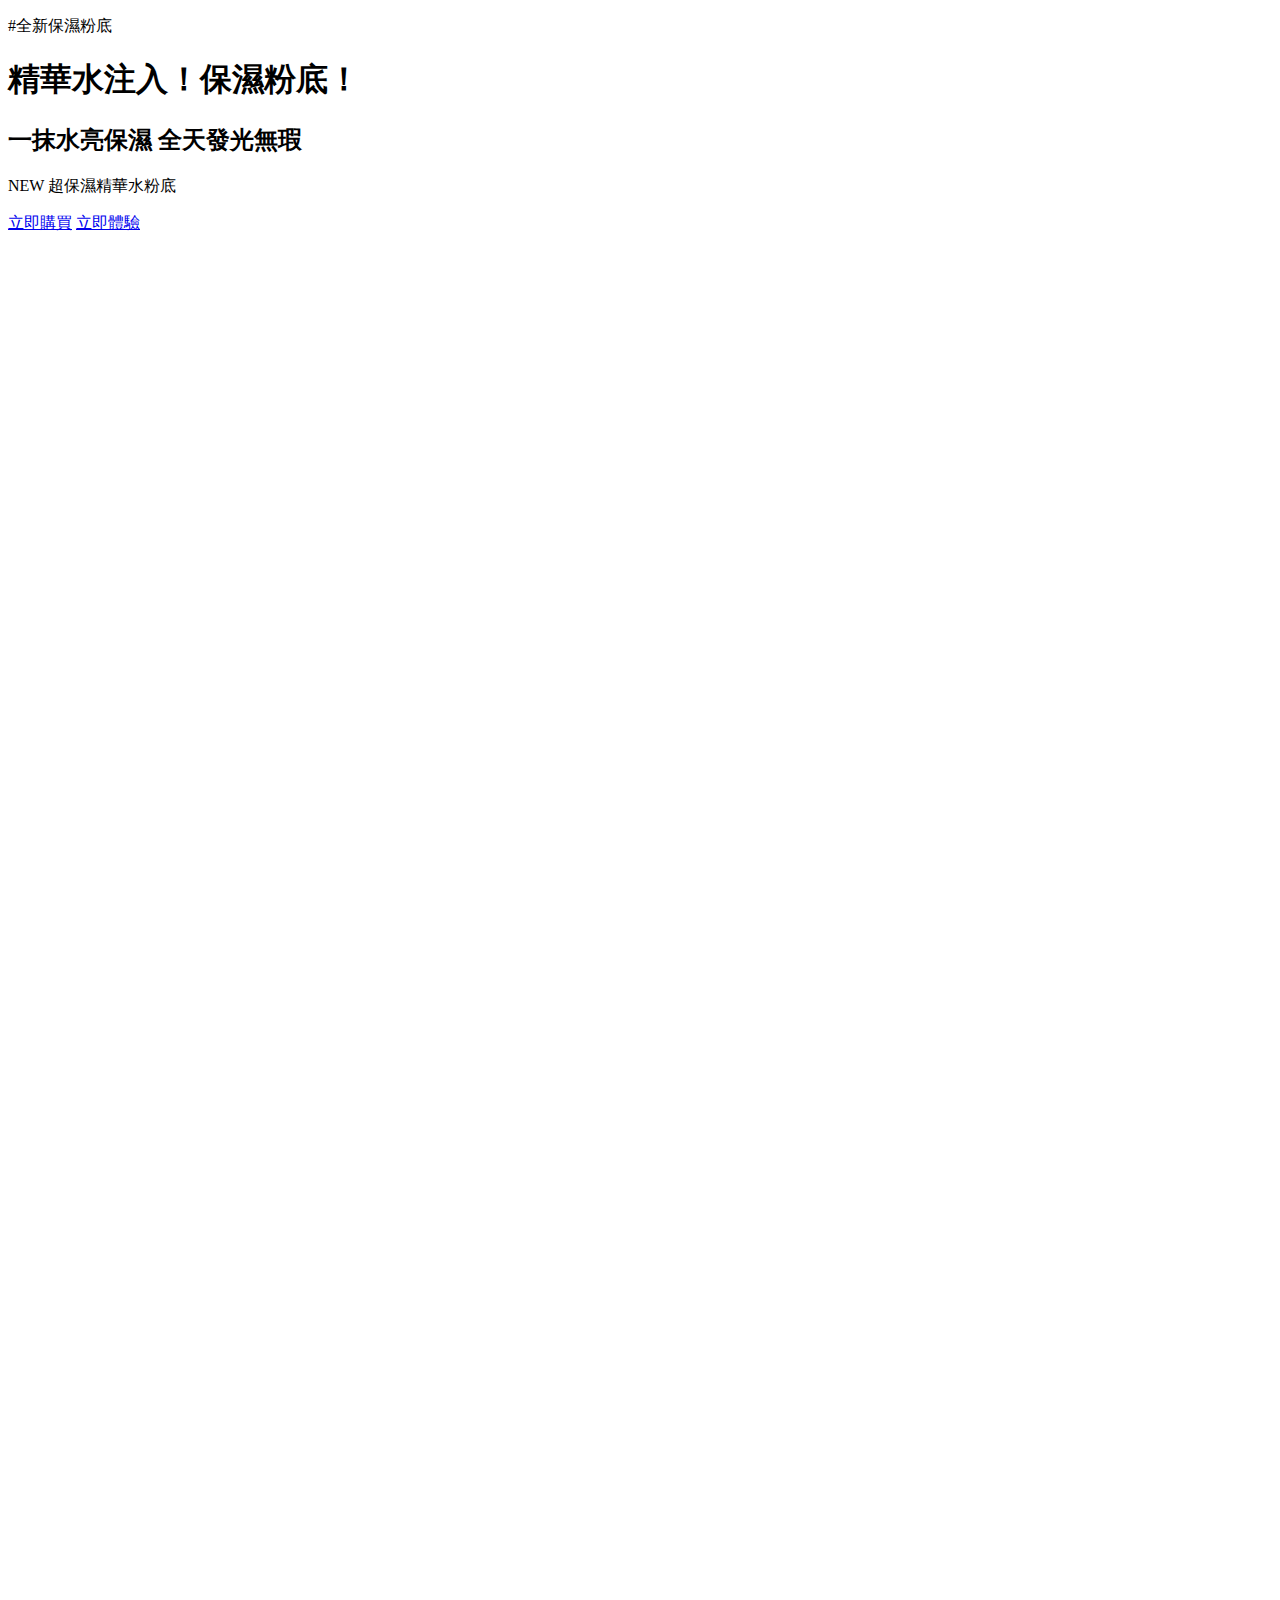
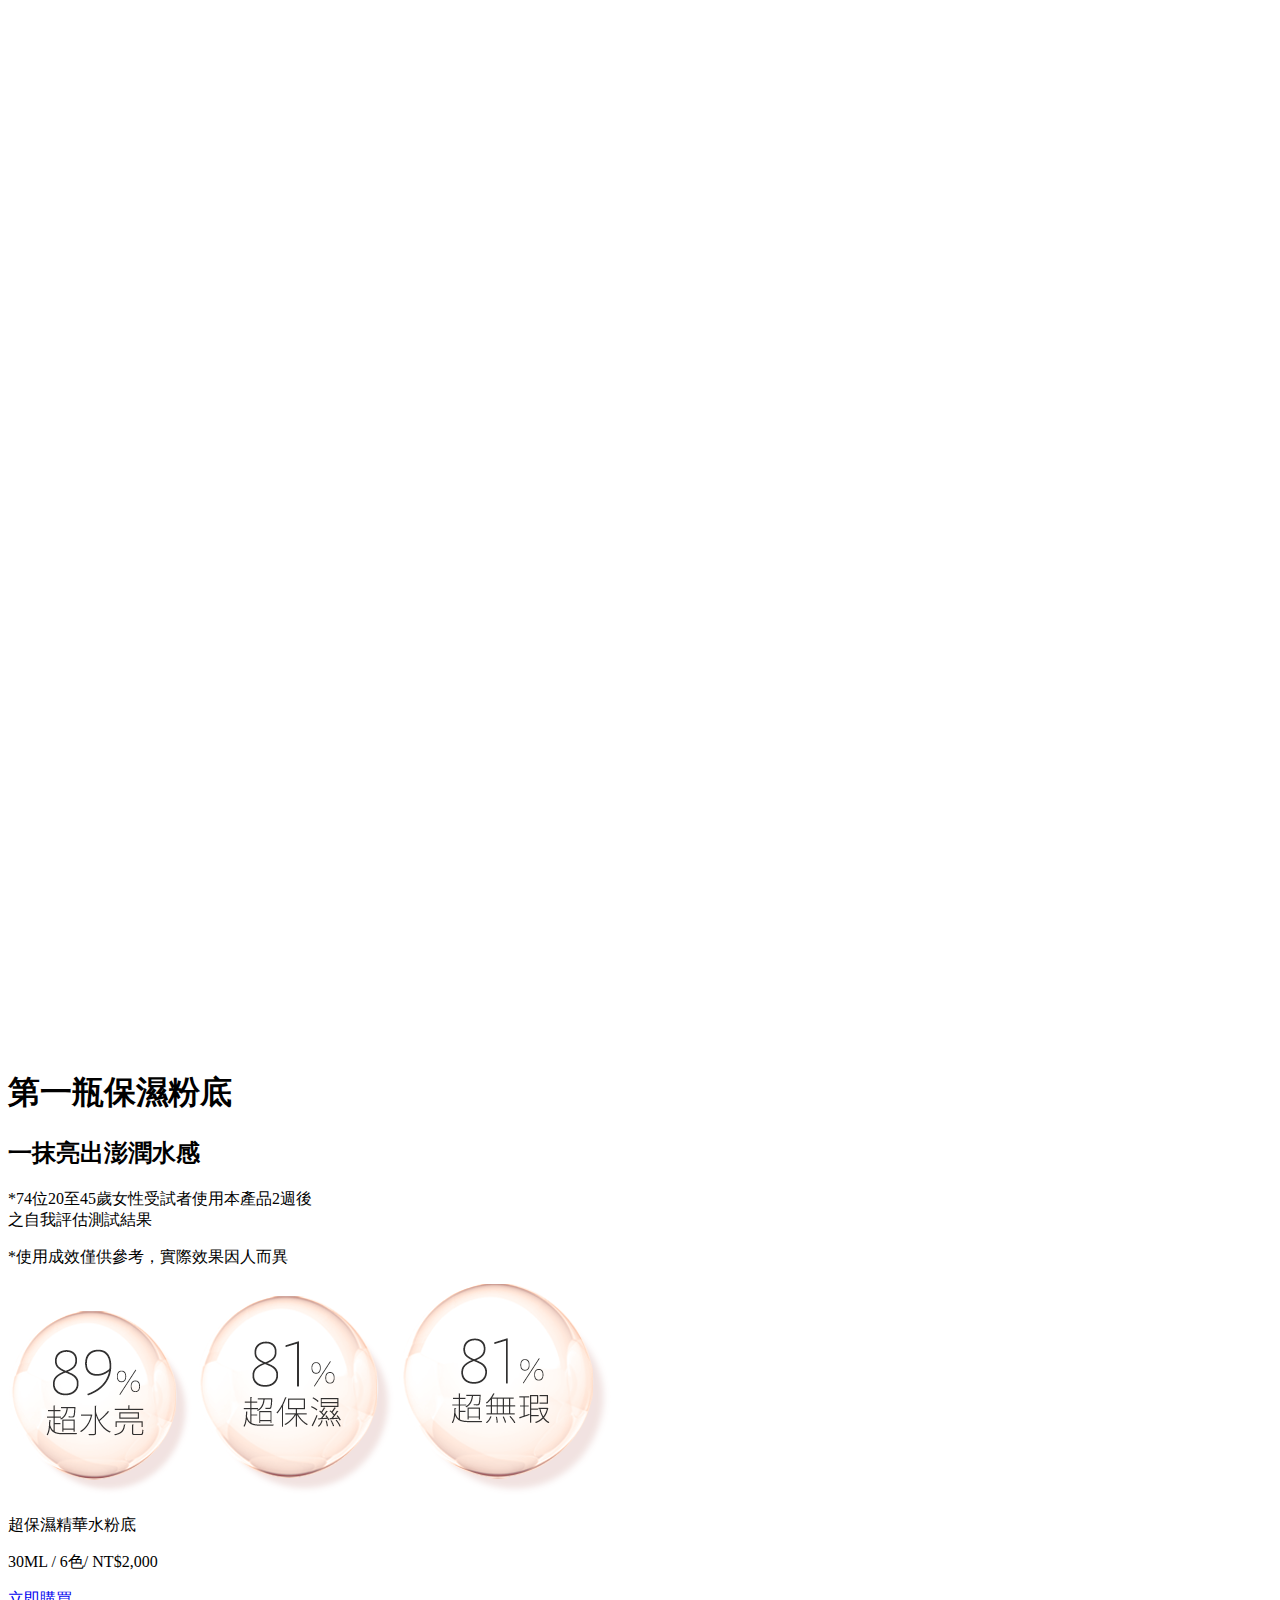
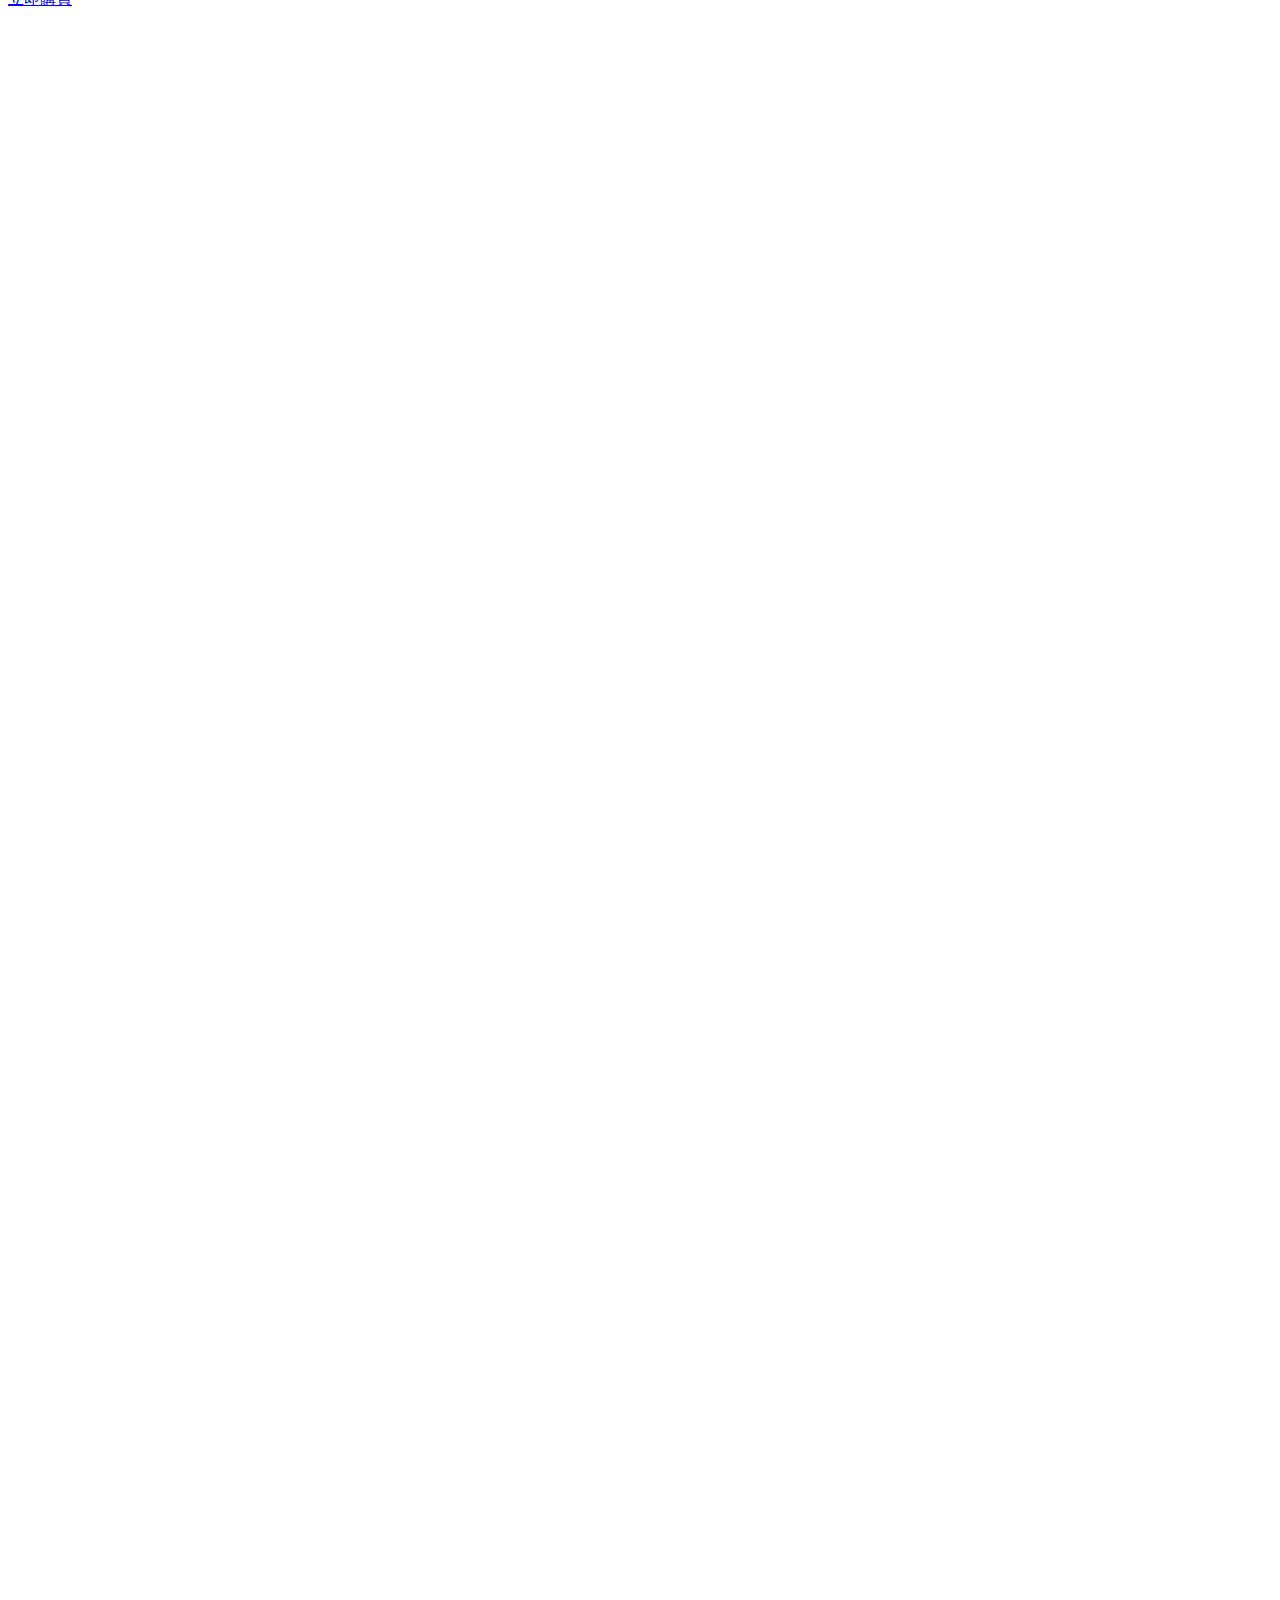
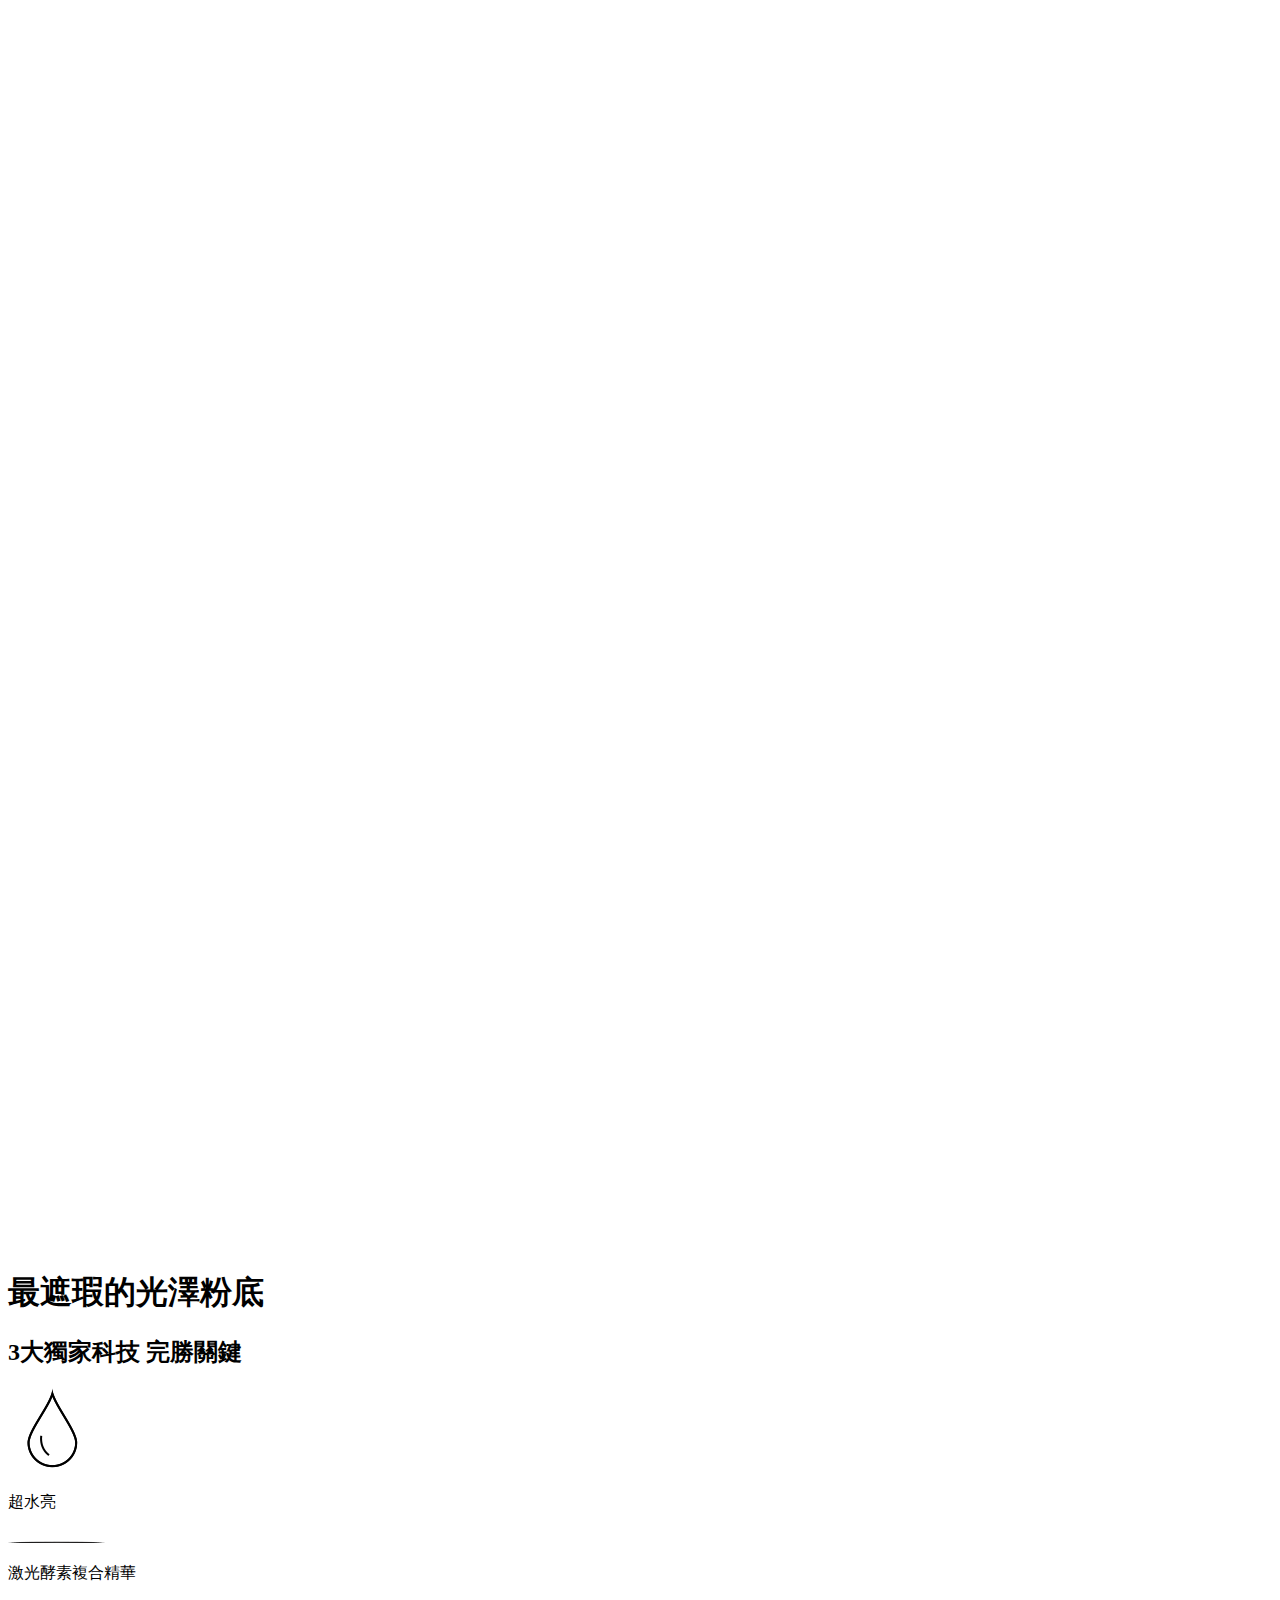
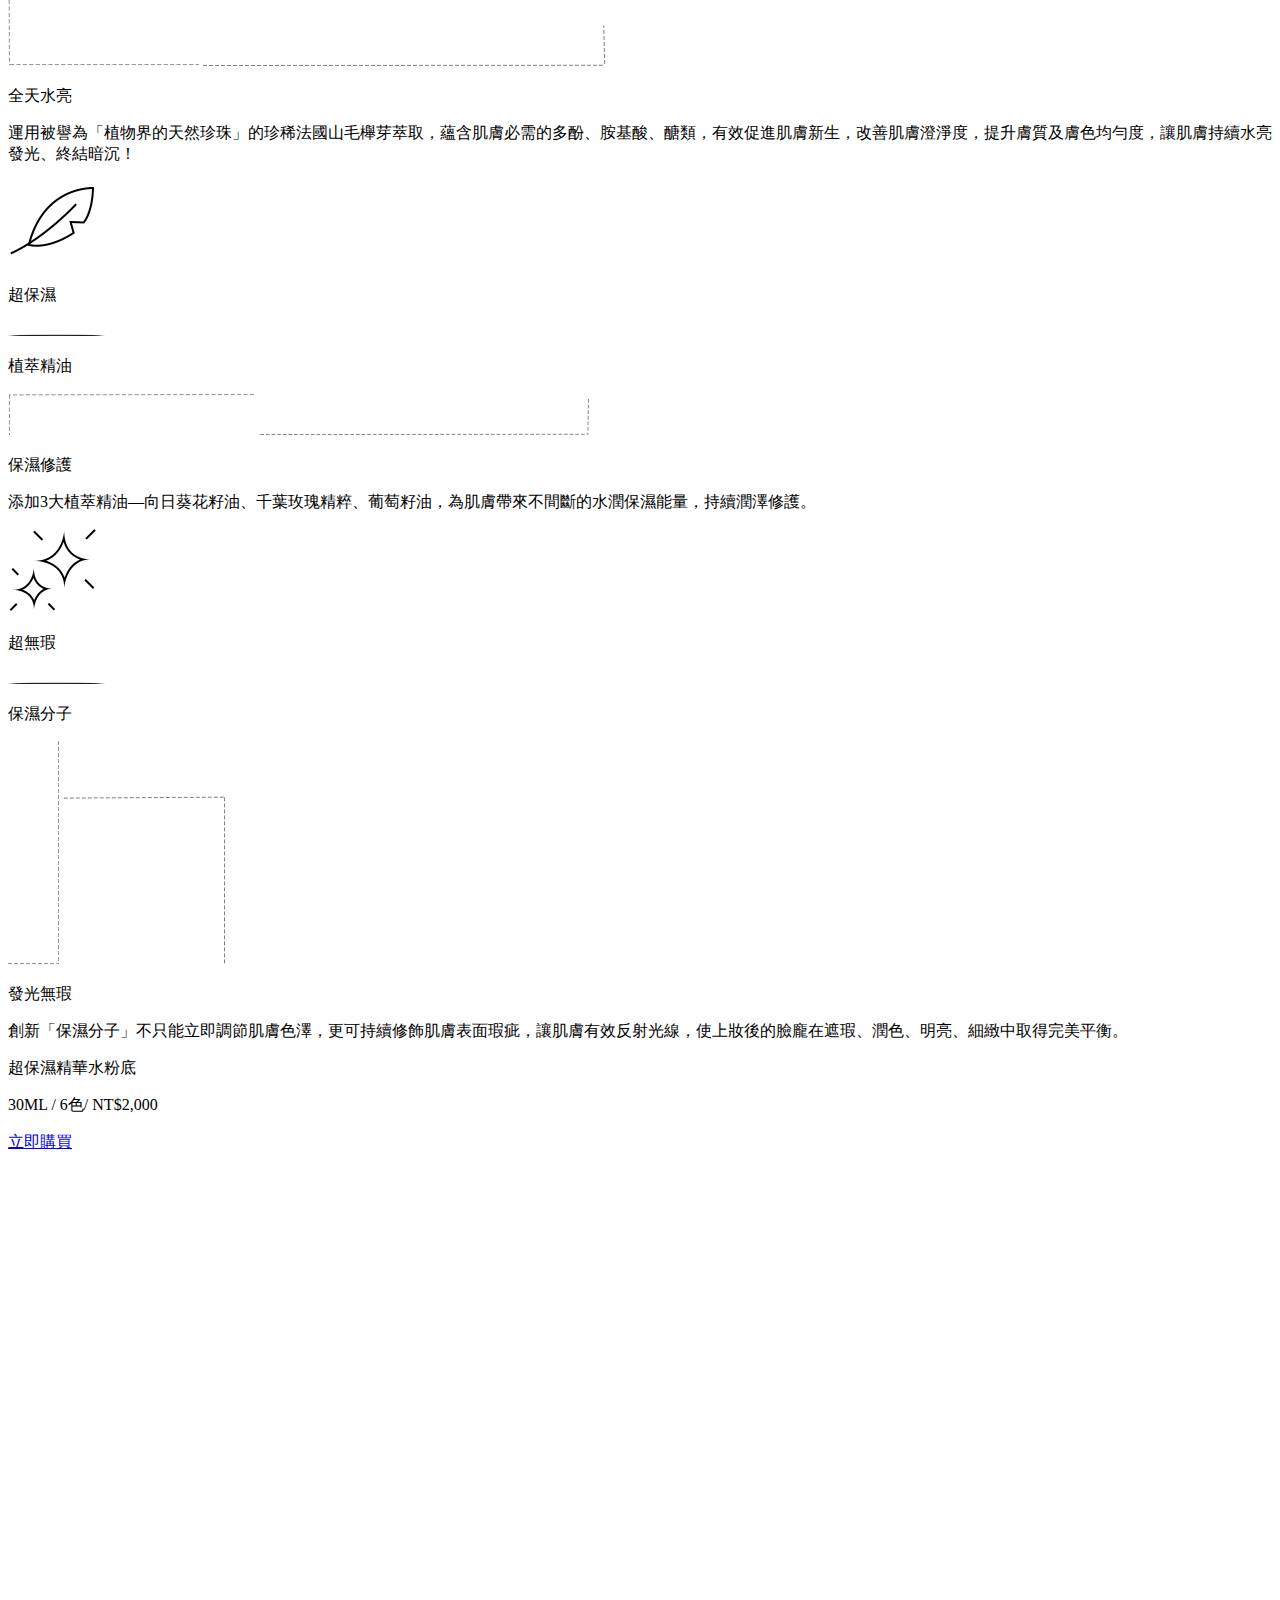
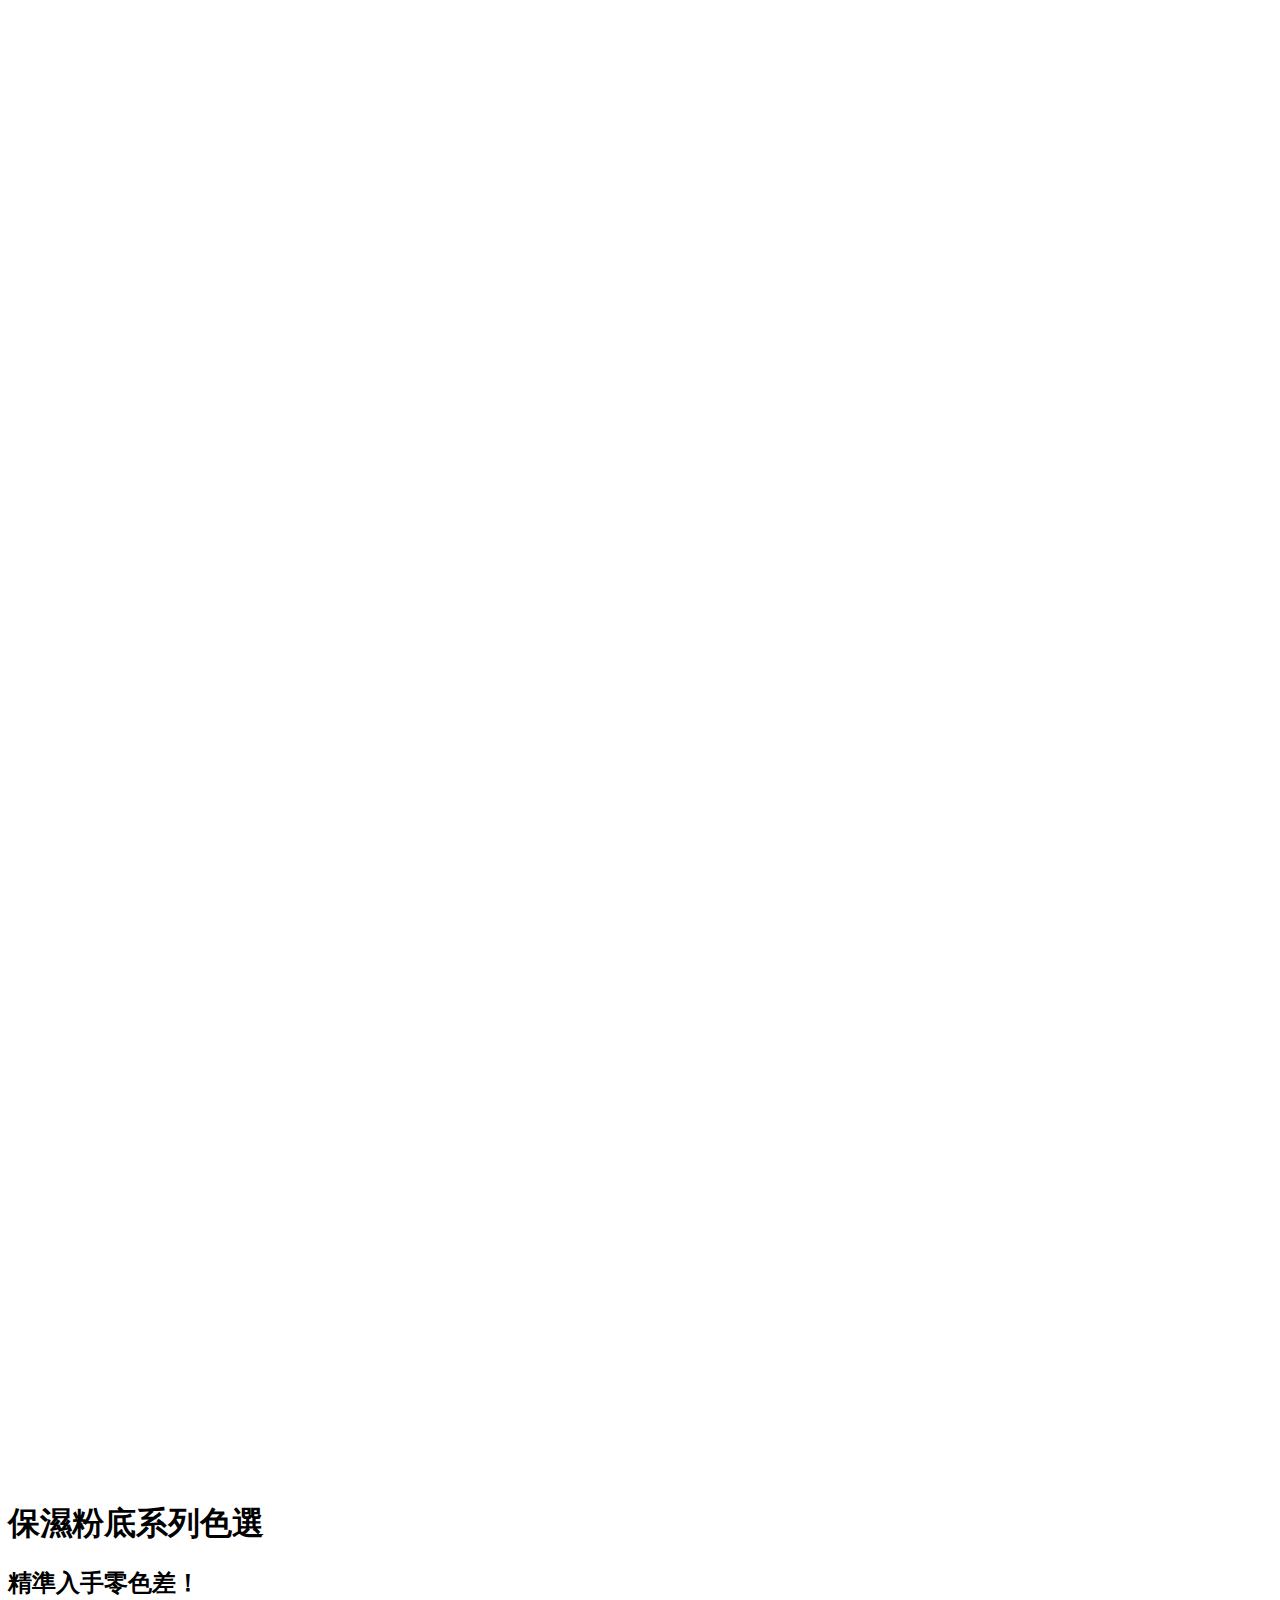
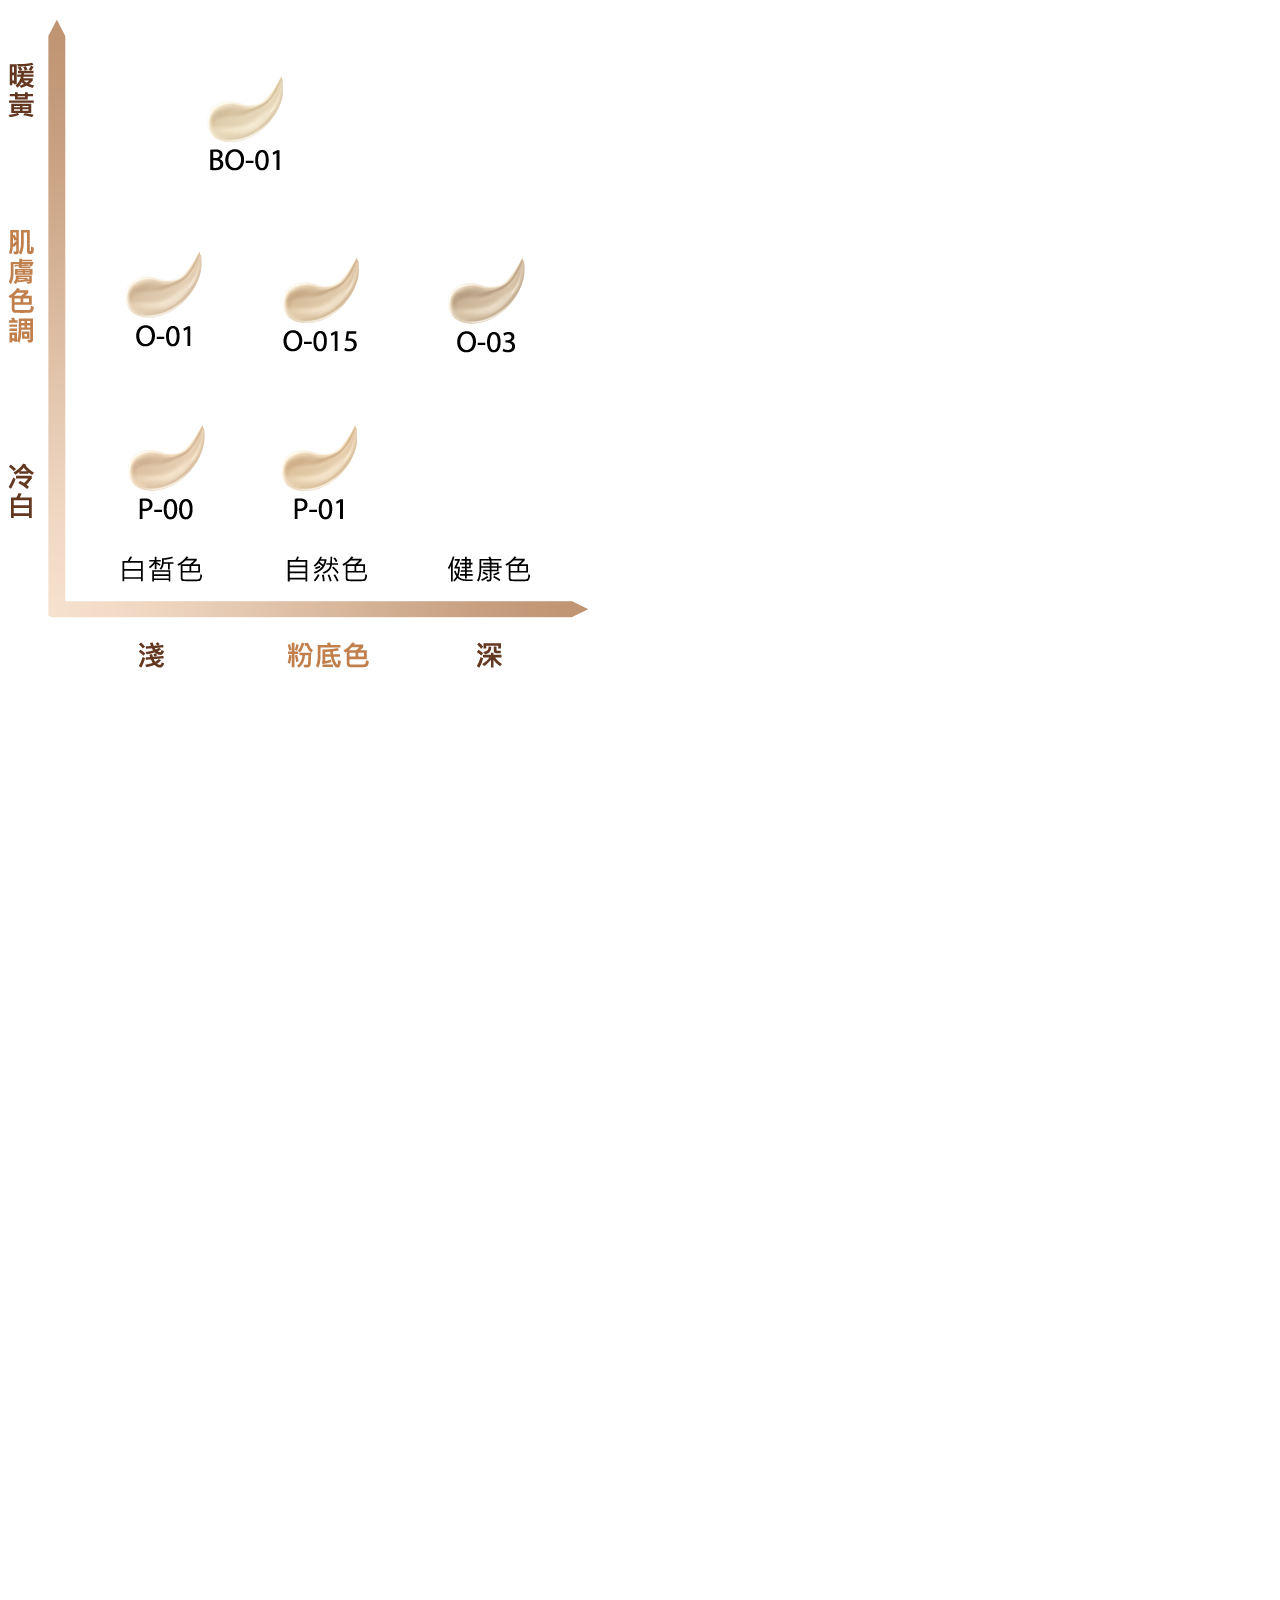
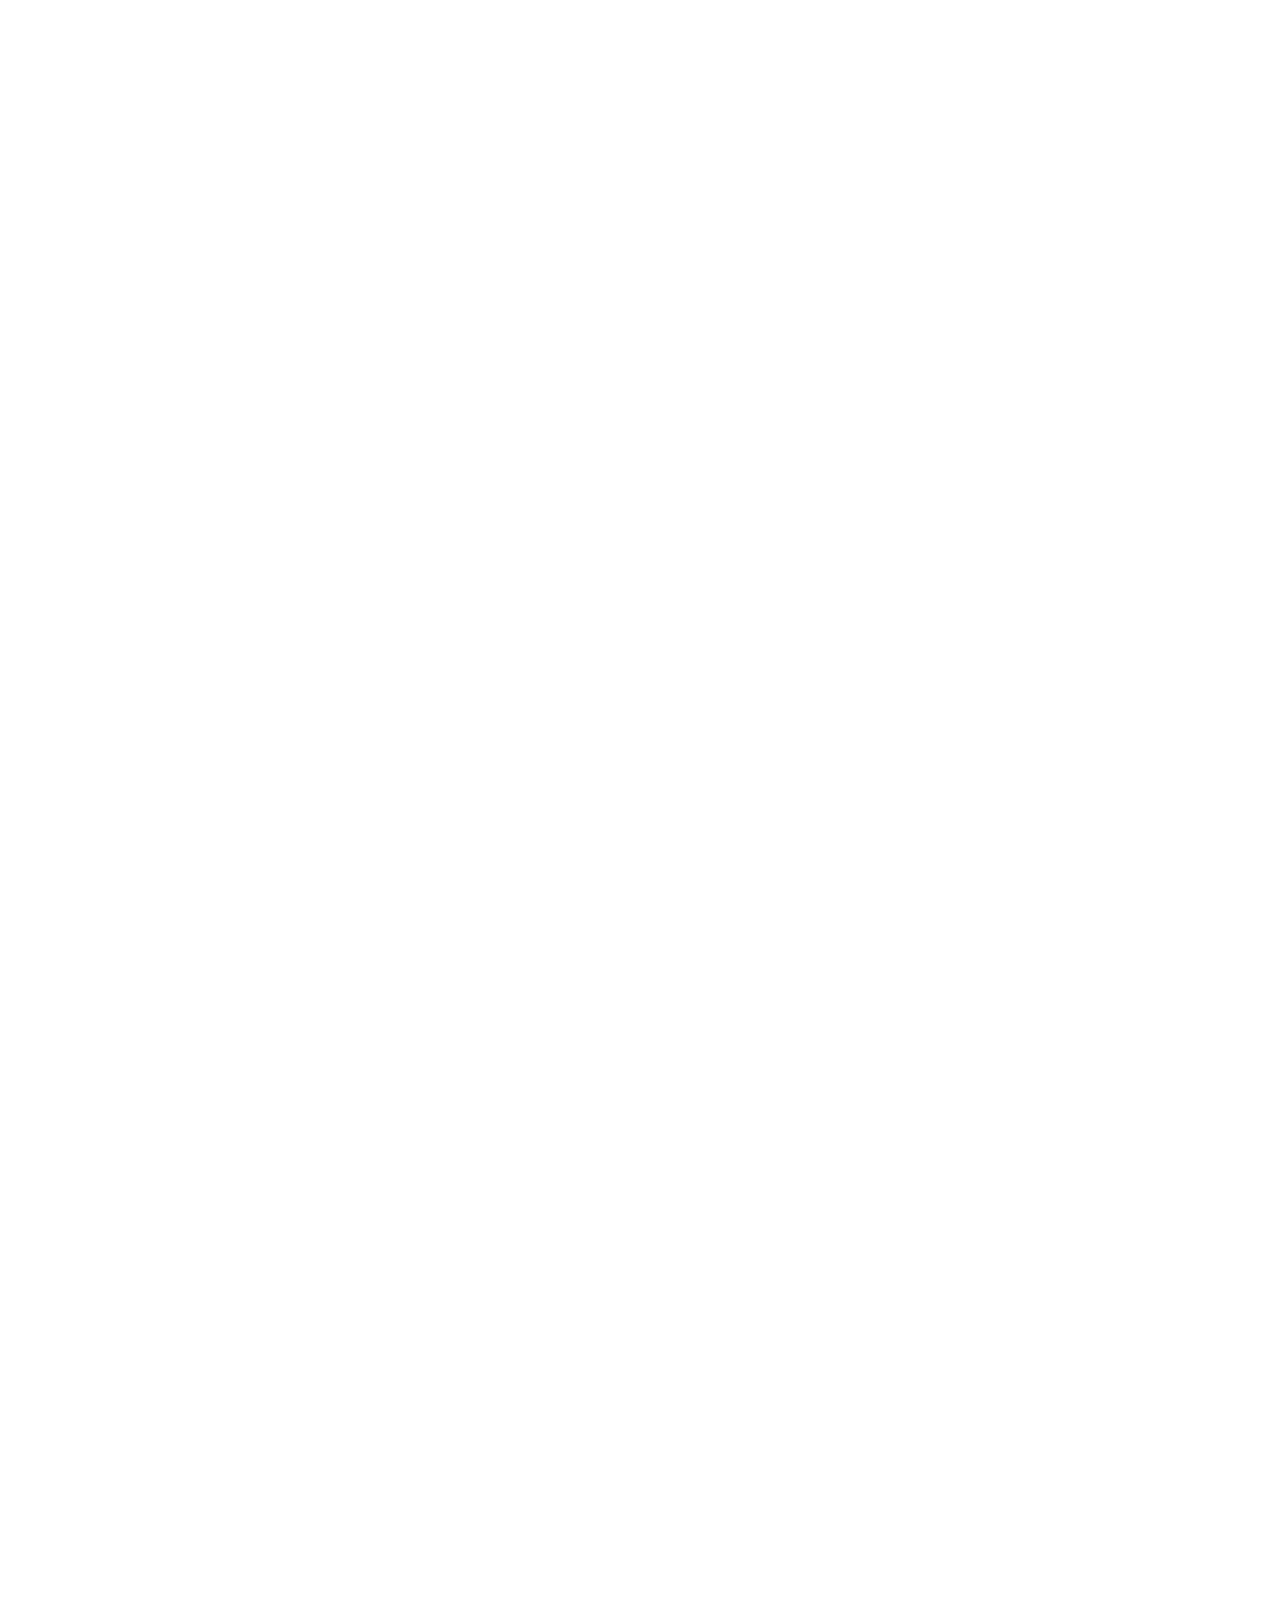
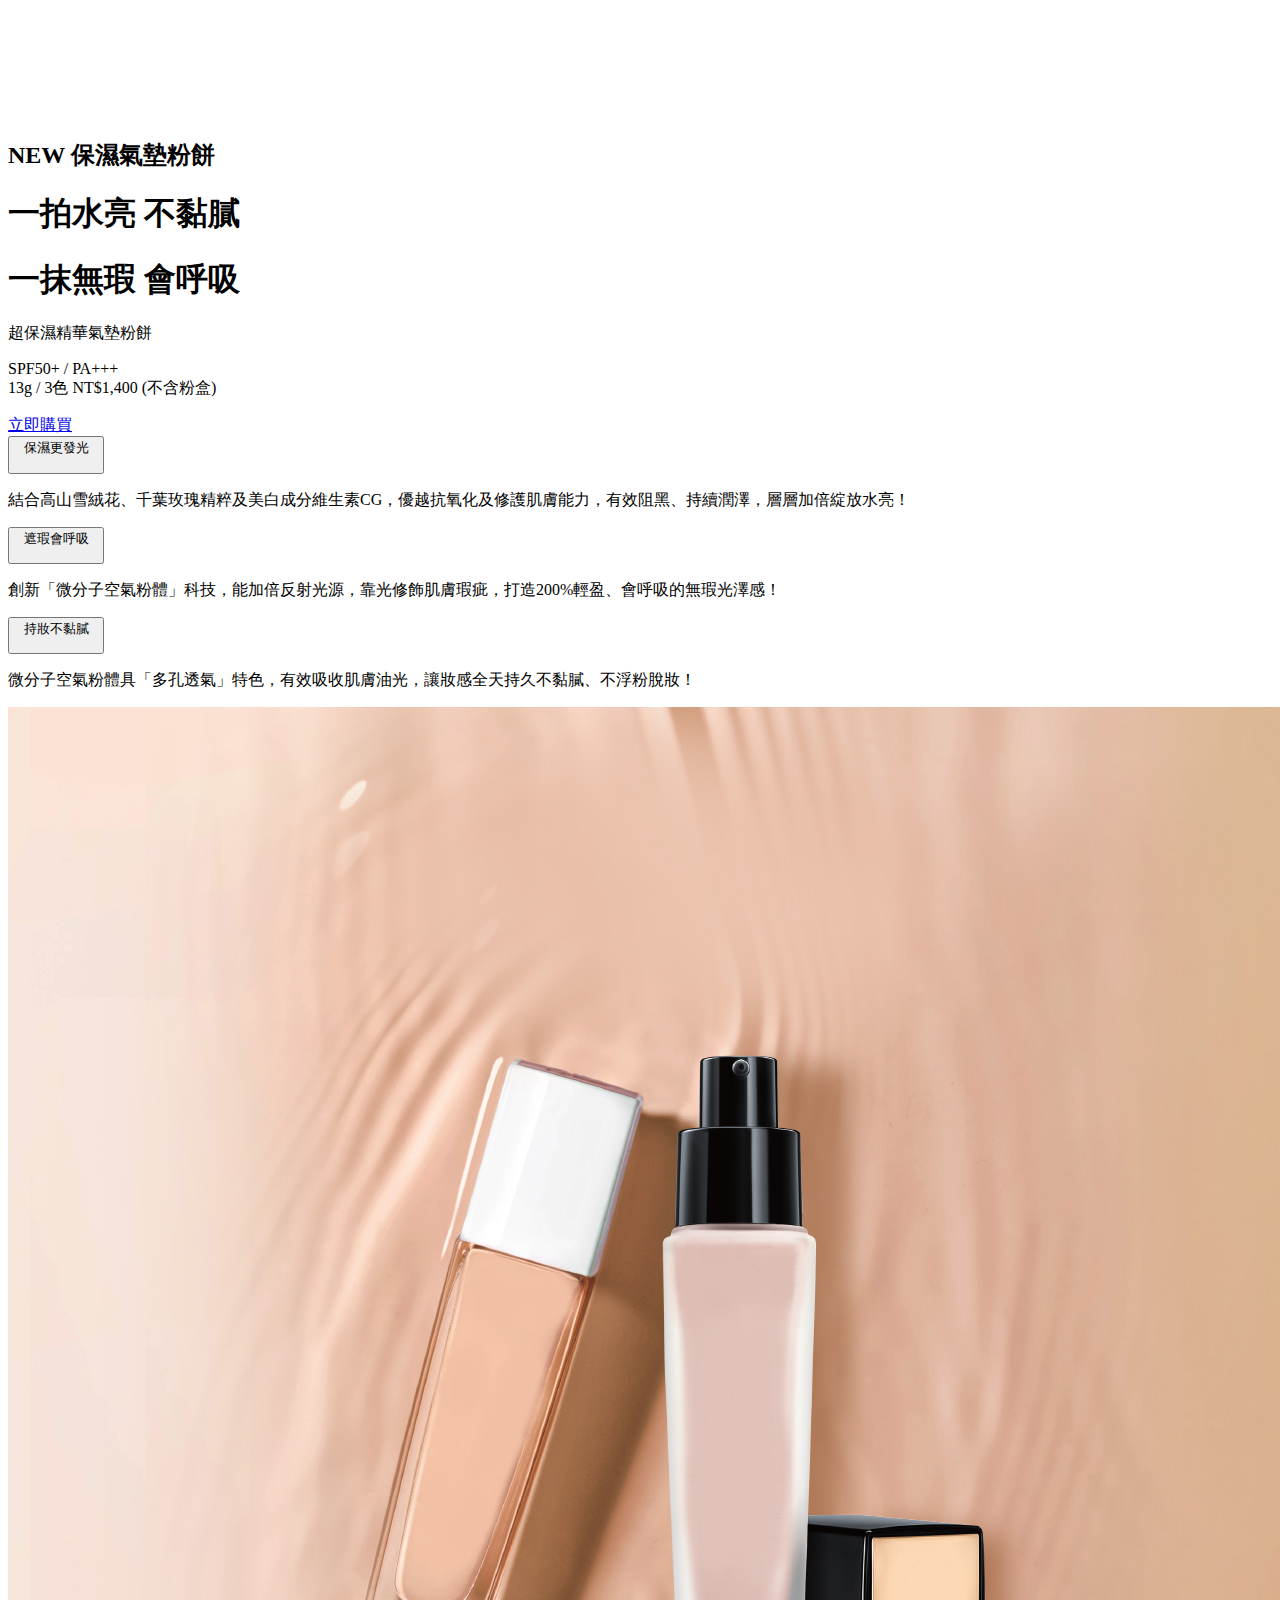
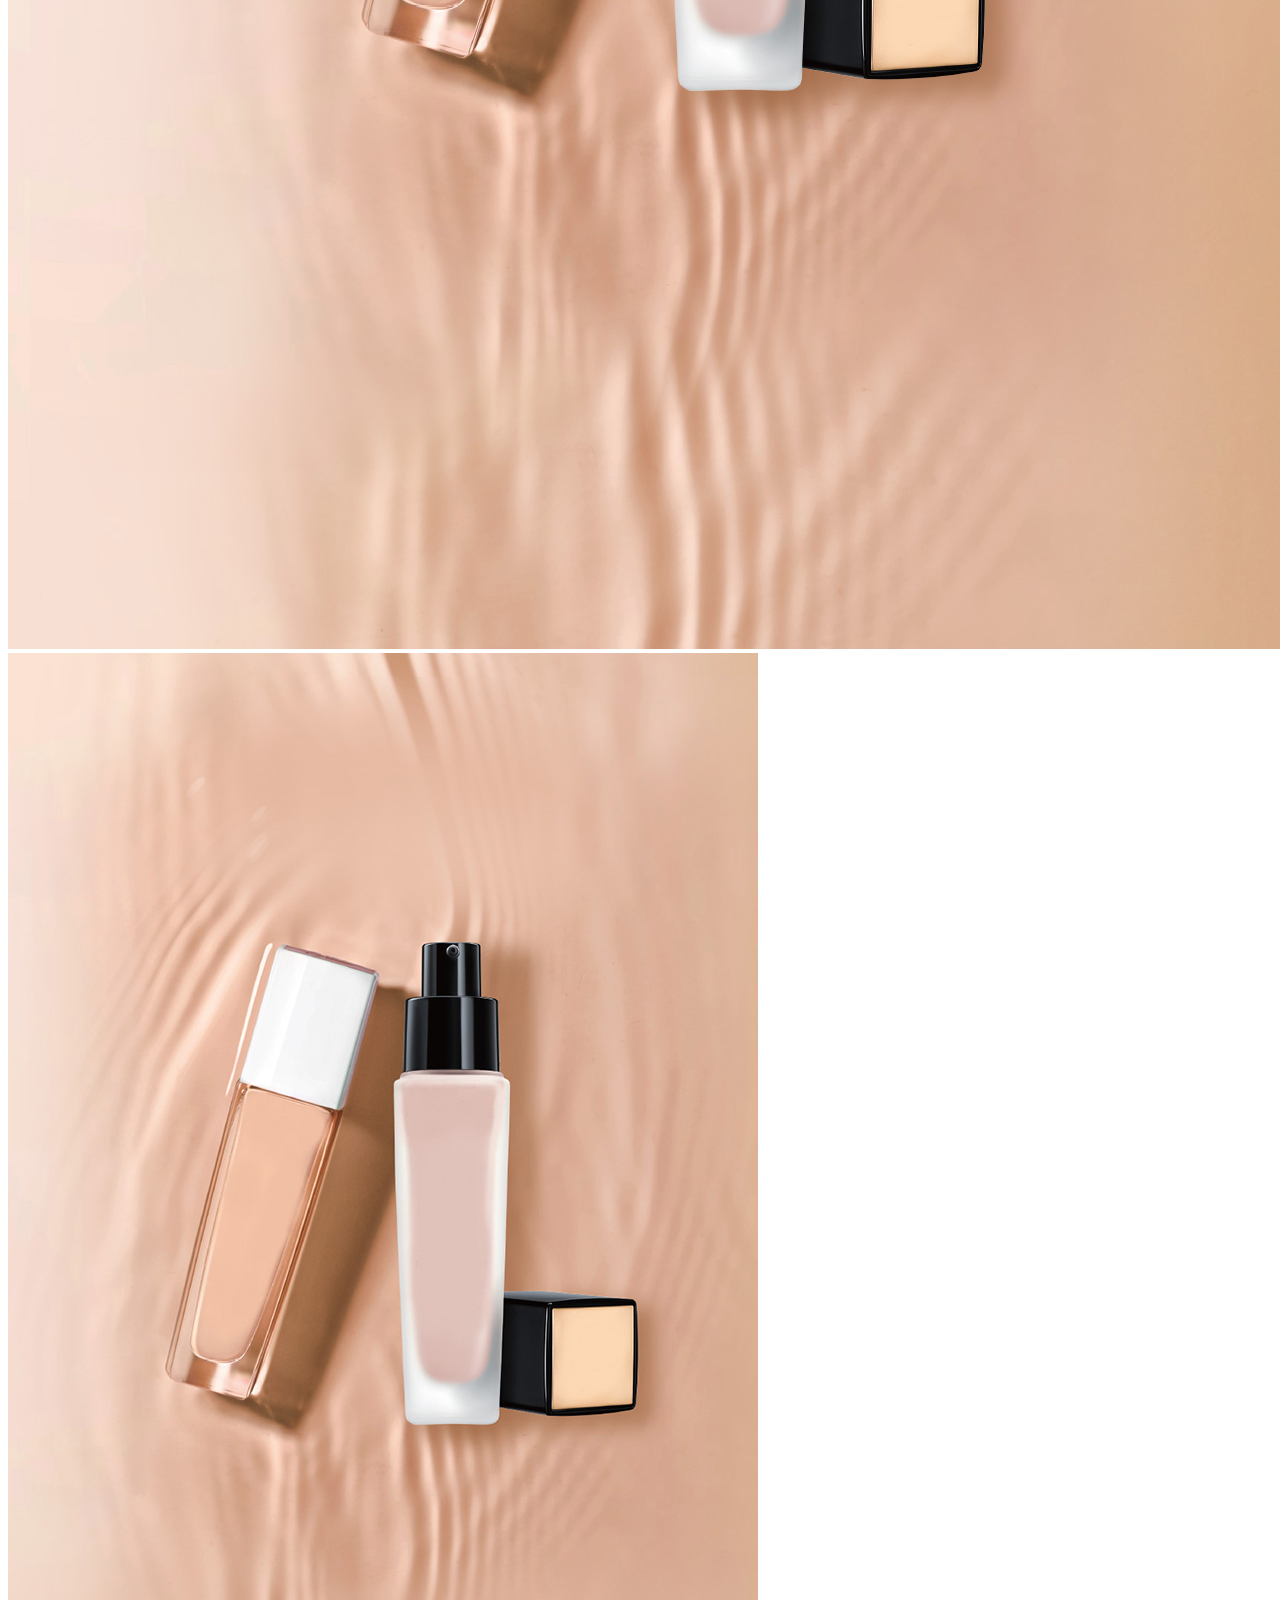
==== commit d92e0227: "update" ====
--- a/app/index.html
+++ b/app/index.html
@@ -17,24 +17,21 @@
         ><span id="KV" class="adjust"></span>
         <div class="CLAFDT-content">
           <div class="CLAFDT-content-left pc">
-            <img src="images/NEW-TEINT-CLARIFIQUE.png" alt="" />
-            <p>#全新極光粉底</p>
+            <p>#全新保濕粉底</p>
           </div>
           <div class="CLAFDT-content-right animate">
             <div class="CLAFDT-content-right-tit">
-              <h1>精華水注入！極光粉底！</h1>
+              <h1>精華水注入！保濕粉底！</h1>
               <h2>一抹水亮保濕 全天發光無瑕</h2>
             </div>
             <div class="CLAFDT-content-right-txt">
-              <img src="images/TEINT-CLARIFIQUE.png" alt="" />
-              <p><span>NEW</span> 超極光精華水粉底</p>
+              <p><span>NEW</span> 超保濕精華水粉底</p>
               <div class="CLAFDT-btn-wrap">
                 <a
-                  href="$url('Product-Show','pid','A01819-LAC')$"
-                  class="js_quickshoppopin ll-btn ll-btn--black js_o2oClone"
+                  href="#"
                   ><span class="CLAFDT-btn-buy">立即購買</span></a
                 >
-                <a href="#coupon" class=" ll-btn ll-btn--black CLA-btn-try-btn"
+                <a href="#coupon"
                   ><span class="CLAFDT-btn-try">立即體驗</span></a
                 >
               </div>
@@ -49,9 +46,8 @@
         </div>
         <div class="CLAFDT-content animate">
           <div class="CLAFDT-content-tit">
-            <h1>第一瓶極光粉底</h1>
+            <h1>第一瓶保濕粉底</h1>
             <h2>一抹亮出澎潤水感</h2>
-            <!-- <span><img src="images/section-2-typo.png" alt=""/></span> -->
           </div>
           <div class="note">
             <p>
@@ -67,11 +63,11 @@
             <img src="images/bubble3.png" alt="" />
           </div>
           <div class="CLAFDT-btn-content">
-            <p class="name">超極光精華水粉底</p>
+            <p class="name">超保濕精華水粉底</p>
             <p class="price">30ML / 6色/ NT$2,000</p>
             <div class="CLAFDT-btn-wrap">
               <a
-                href="$url('Product-Show','pid','A01819-LAC')$"
+                href="#"
                 class="js_quickshoppopin ll-btn ll-btn--black js_o2oClone"
                 ><span class="CLAFDT-btn-buy">立即購買</span></a
               >
@@ -136,7 +132,7 @@
                   <img src="images/3-points-icon3.png" alt="" />
                   <p class="title">超無瑕</p>
                   <img src="images/3-points-line.png" alt="" />
-                  <p class="subtitle">極光分子</p>
+                  <p class="subtitle">保濕分子</p>
                 </div>
                 <div class="bottom-wrap">
                   <div class="bottom-wrap-item">
@@ -146,7 +142,7 @@
                   <div class="bottom-wrap-item">
                     <p>發光無瑕</p>
                     <p>
-                      創新「極光分子」不只能立即調節肌膚色澤，更可持續修飾肌膚表面瑕疵，讓肌膚有效反射光線，使上妝後的臉龐在遮瑕、潤色、明亮、細緻中取得完美平衡。
+                      創新「保濕分子」不只能立即調節肌膚色澤，更可持續修飾肌膚表面瑕疵，讓肌膚有效反射光線，使上妝後的臉龐在遮瑕、潤色、明亮、細緻中取得完美平衡。
                     </p>
                   </div>
                 </div>
@@ -154,11 +150,11 @@
             </div>
           </div>
           <div class="CLAFDT-btn-content">
-            <p class="name">超極光精華水粉底</p>
+            <p class="name">超保濕精華水粉底</p>
             <p class="price">30ML / 6色/ NT$2,000</p>
             <div class="CLAFDT-btn-wrap">
               <a
-                href="$url('Product-Show','pid','A01819-LAC')$"
+                href="#"
                 class="js_quickshoppopin ll-btn ll-btn--black js_o2oClone"
                 ><span class="CLAFDT-btn-buy">立即購買</span></a
               >
@@ -173,7 +169,7 @@
         </div>
         <div class="CLAFDT-content animate">
           <div class="CLAFDT-content-tit">
-            <h1>極光粉底系列色選</h1>
+            <h1>保濕粉底系列色選</h1>
             <h2>精準入手零色差！</h2>
           </div>
           <div class="FDT-color">
@@ -188,22 +184,21 @@
         </div>
         <div class="CLAFDT-content">
           <div class="CLAFDT-content-tit-wrap">
-            <h2><span>NEW</span> 極光氣墊粉餅</h2>
+            <h2><span>NEW</span> 保濕氣墊粉餅</h2>
             <div class="CLAFDT-content-tit">
               <h1 class="animate"><span>一拍</span>水亮 不黏膩</h1>
               <h1 class="animate"><span>一抹</span>無瑕 會呼吸</h1>
             </div>
           </div>
           <div class="CLAFDT-btn-content">
-            <p class="name">超極光精華氣墊粉餅</p>
+            <p class="name">超保濕精華氣墊粉餅</p>
             <p class="price">
               SPF50+ / PA+++ <br />
               13g / 3色 NT$1,400 (不含粉盒)
             </p>
             <div class="CLAFDT-btn-wrap">
               <a
-                href="$url('Product-Show','pid','A01819-LAC')$"
-                class="js_quickshoppopin ll-btn ll-btn--black js_o2oClone"
+                href="#"
               >
                 <span class="CLAFDT-btn-buy">立即購買</span>
               </a>
@@ -290,10 +285,6 @@
           </div>
           <div class="bottom-wrap">
             <div class="bottom-wrap-item animate">
-              <img
-                src="images/section-3-2-typo_01.png"
-                alt="超極光精華水粉底"
-              />
               <p class="animate">最遮瑕的光澤粉底</p>
               <ul>
                 <li>推薦給乾性/混合偏乾肌膚使用</li>
@@ -303,10 +294,6 @@
               </ul>
             </div>
             <div class="bottom-wrap-item animate">
-              <img
-                src="images/section-3-2-typo_02.png"
-                alt="零粉感超持久粉底"
-              />
               <p class="animate">最水潤的持久粉底</p>
               <ul>
                 <li>推薦給混合/油性肌膚使用</li>
@@ -317,13 +304,12 @@
             </div>
           </div>
           <div class="CLAFDT-btn-wrap">
-            <a href="#coupon" class=" ll-btn ll-btn--black CLA-btn-try-btn">
+            <a href="#coupon" class="CLA-btn-try-btn">
               <span class="CLAFDT-btn-try">立即體驗</span>
             </a>
             <a
-              href="$url('Product-Show','pid', 'A00961-LAC')$#coupon"
-              class=" ll-btn ll-btn--black CLA-btn-try-btn"
-              target="_blank"
+              href="#"
+              class="CLA-btn-try-btn"
             >
               <span class="CLAFDT-btn-try">立即體驗</span>
             </a>
@@ -336,13 +322,13 @@
         <span id="COUPON" class="adjust"></span>
         <div class="CLAFDT-content">
           <div class="CLAFDT-content-tit  animate">
-            <h1>超極光精華水粉底</h1>
+            <h1>超保濕精華水粉底</h1>
             <h2>一抹水亮保濕 全天發光無瑕</h2>
           </div>
           <div class="bottom">
             <div class="CLAFDT-form">
               <p>
-                填寫完整資料，憑簡訊至蘭蔻專櫃體驗「超極光精華水粉底」，即可獲得「極光粉底體驗組」乙份，數量有限，每人限領一次，送完為止。(恕不與其他兌換活動重複領取)
+                填寫完整資料，憑簡訊至本公司專櫃體驗「超保濕精華水粉底」，即可獲得「保濕粉底體驗組」乙份，數量有限，每人限領一次，送完為止。(恕不與其他兌換活動重複領取)
               </p>
               <div class="eventpage_oto_wrapper o2o-complex" id="CLAFDT-form">
                 <div class="event_oto">
@@ -350,21 +336,30 @@
                     <form class="mt-4" style="text-align: left;">
                       <div class="form-group">
                         <label for="name">姓名</label>
-                        <input type="text" class="form-control" id="name">
+                        <input type="text" class="form-control mt-2" id="name">
                       </div>
                       <div class="form-group">
                         <label for="tel">電話</label>
-                        <input type="tel" class="form-control" id="tel">
+                        <input type="tel" class="form-control mt-2" id="tel">
                       </div>
                       <div class="form-group">
                         <label for="email">E-mail</label>
-                        <input type="email" class="form-control" id="email" aria-describedby="emailHelp">
+                        <input type="email" class="form-control mt-2" id="email" aria-describedby="emailHelp">
                       </div>
-                      <div class="form-group form-check">
-                        <input type="checkbox" class="form-check-input" id="exampleCheck1">
-                        <label class="form-check-label" for="exampleCheck1">提醒您送出資料後，即代表您同意將此資料提供予Lancôme 蘭蔻進行行銷處理與使用<a href="http://www.lancome.com.tw/customer-service-security-policy.html" target="_blank">[詳細個人資料權益說明]</a></label>
+                      <div class="form-group form-check custom-control custom-checkbox">
+                        <input type="checkbox" class="form-check-input custom-control-input" id="check">
+                        <label class="form-check-label custom-control-label" for="check">
+                          提醒您送出資料後，即代表您同意將此資料提供予本公司進行行銷處理與使用
+                          <a
+                            class="text-muted"
+                            href="#"
+                            target="_blank"
+                          >
+                            [詳細個人資料權益說明]
+                          </a>
+                        </label>
                       </div>
-                      <button type="submit" class="btn btn-lg btn-block btn-dark">送出</button>
+                      <button type="submit" class="btn btn-lg btn-block btn-primary">送出</button>
                     </form>
                     <div class="note-wrap note">
                       <ul>
@@ -372,7 +367,7 @@
                           ◦ 活動期間：2020/3/6(五)~2020/5/17(日)。
                         </li>
                         <li>
-                          ◦ 贈品以現場實物為準，蘭蔻保留更改內容物的權利。
+                          ◦ 贈品以現場實物為準，本公司保留更改內容物的權利。
                         </li>
                         <li>◦ 活動期間每人限兌換一次，限本人兌換。</li>
                         <li>
@@ -380,7 +375,7 @@
                         </li>
                         <li>
                           ◦
-                          母親節預購會及首四日恕不提供兌換，百貨母親節時間詳見蘭蔻網站。
+                          母親節預購會及首四日恕不提供兌換，百貨母親節時間詳見本公司網站。
                         </li>
                       </ul>
                     </div>
@@ -393,87 +388,12 @@
               <img src="images/section-6-gift.png" alt="" />
             </div>
           </div>
-          <div class="bottom-new animate">
-            <div class="CLAFDT-content-left">
-              <img src="images/section-6-gift-2.png" alt="" />
-            </div>
-            <div class="CLAFDT-content-right">
-              <div class="CLAFDT-content-tit">
-                <h1>新品上市 限時加碼</h1>
-                <h2><img src="images/buy-1-ge-3.png" alt="" /></h2>
-              </div>
-              <div class="CLAFDT-btn-content">
-                <p class="name">極光粉底發光組</p>
-                <p class="price">價值$3,041 <span>優惠價 $2,000</span></p>
-                <div class="CLAFDT-btn-wrap">
-                  <a
-                    href="$url('Product-Show','pid','A01819-LAC')$"
-                    class="js_quickshoppopizn ll-btn ll-btn--black js_o2oClone"
-                    ><span class="CLAFDT-btn-buy">立即購買</span></a
-                  >
-                </div>
-              </div>
-            </div>
-          </div>
-        </div>
-      </div>
+        </div>
+      </div>
+      <footer class="py-4 text-muted">僅供面試作品用</footer>
     </div>
-
     <script src="https://code.jquery.com/jquery-3.2.1.min.js"></script>
     <script src="lib/jquery.isonscreen.min.js"></script>
-    <script type="text/javascript" src="js/common.js"></script>
-
-    <script>
-      $(function() {
-        // 載入頁面 加入gtm
-        dataLayer.push({
-          event: "campaign_pageview"
-        });
-        var pushAlready = false;
-        $("#otoo-event-submit-button").click(function() {
-          $(".response_box").on("DOMSubtreeModified", "span", function() {
-            if ($(".response_box span").text().length != 0) {
-              $(".response_box").addClass("active");
-              $("body").css("overflow-y", "hidden");
-              $(".response_box span").removeClass("hidden");
-              $(".response_box").off("DOMSubtreeModified", "span");
-              if ($(".response_box .error_close").length == 0) {
-                $(".response_box").append(
-                  '<a class="close_lightbox error_close" href="javascript:;" >X</a>'
-                );
-              }
-
-              // if (($('.response_box span').hasClass('error_message') != true) && (!pushAlready)) { //上線
-              if ($(".response_box span").hasClass("error_message") != true) {
-                //上線
-                console.log("報名成功");
-                // 如果報名成功，切換文字，firefox無法更換文字
-                $(".response_box span").text("資料已成功送出謝謝您的參與!");
-                //   $(".response_box span").append(
-                // '<div class="CLA-thanks-wrap"><img src="event-o2o-page/202003_CLA_Launch/images/thankyou-page.jpg?$staticlink$" ><a href="https://www.lancome.com.tw" target="_blank"></a><a href="$url('Search-ShowContent', 'fdid','online_valueset')$" target="_blank"></a></div>');
-                // $(".response_box span").append(
-                //   '<div class="CLA-thanks-wrap"><img src="event-o2o-page/202003_CLA_Launch/images/thankyou-page.jpg?$staticlink$" ><a href="$url('Product-Show','pid','A01819-LAC')$" target="_blank"></a><a href="https://www.lancome.com.tw/2020-cny?lid=carousel1" target="_blank"></a></div>'
-                // );
-
-                //if($('.response_box span').hasClass('error_message')) {  //測試用
-                //alert('campaign_leads_completed');
-                dataLayer.push({
-                  event: "campaign_leads_completed"
-                });
-                // pushAlready = true;
-              }
-            }
-          });
-        });
-
-        $(".response_box").on("click", ".close_lightbox", function() {
-          $("body").css("overflow-y", "auto");
-          $(".response_box").removeClass("active");
-          $(".close_lightbox").remove();
-          // $('.f_textinput').val(''); // 清除欄位值
-          $(".response_box span").addClass("hidden");
-        });
-      });
-    </script>
+    <script type="text/javascript" src="js/all.js"></script>
   </body>
 </html>
